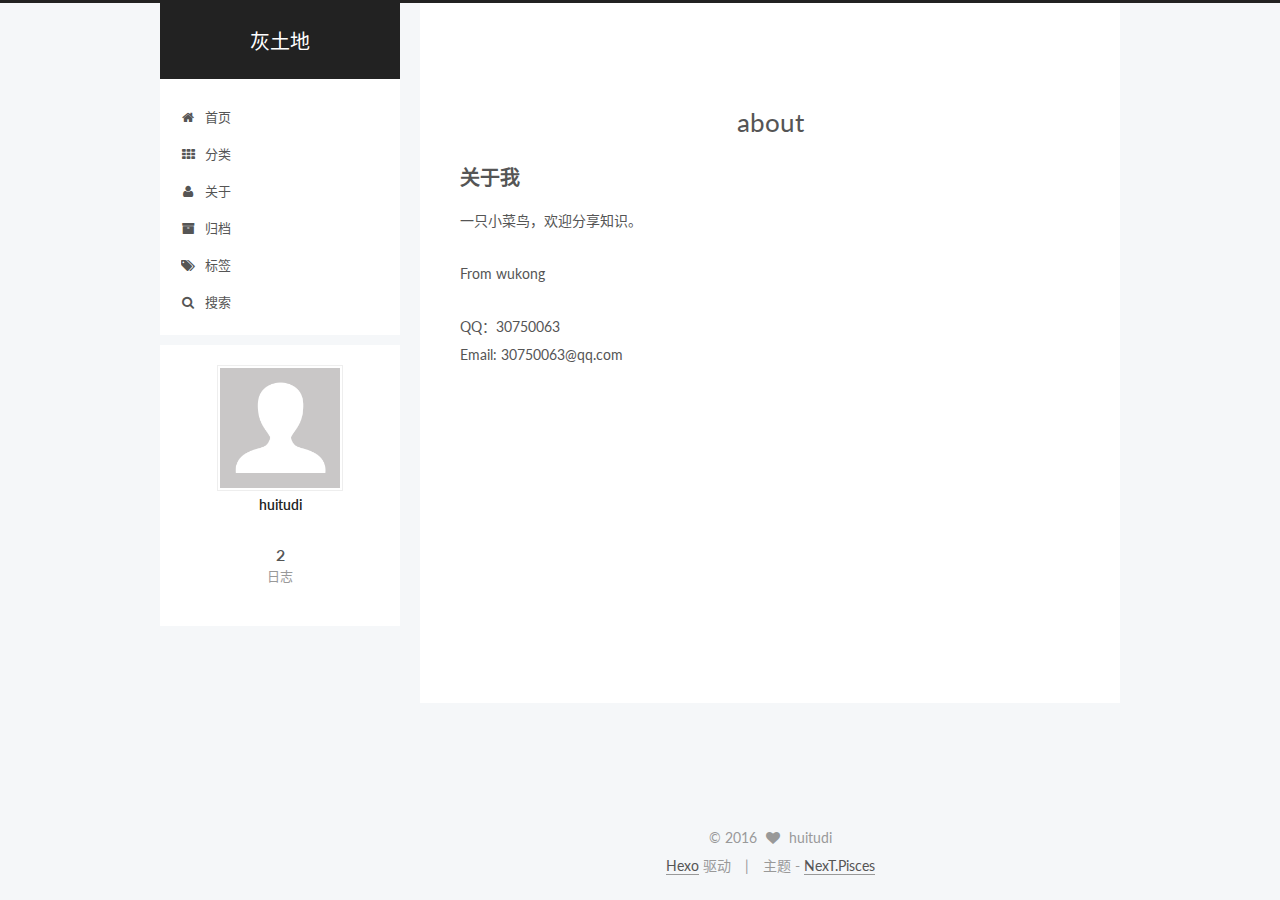
==== about/index.html @ c0806568 "Site updated: 2016-12-15 11:26:45" ====
<!doctype html>



  


<html class="theme-next pisces use-motion" lang="zh-CN">
<head>
  <meta charset="UTF-8"/>
<meta http-equiv="X-UA-Compatible" content="IE=edge" />
<meta name="viewport" content="width=device-width, initial-scale=1, maximum-scale=1"/>



<meta http-equiv="Cache-Control" content="no-transform" />
<meta http-equiv="Cache-Control" content="no-siteapp" />












  
  
  <link href="/lib/fancybox/source/jquery.fancybox.css?v=2.1.5" rel="stylesheet" type="text/css" />




  
  
  
  

  
    
    
  

  

  

  

  

  
    
    
    <link href="//fonts.googleapis.com/css?family=Lato:300,300italic,400,400italic,700,700italic&subset=latin,latin-ext" rel="stylesheet" type="text/css">
  






<link href="/lib/font-awesome/css/font-awesome.min.css?v=4.6.2" rel="stylesheet" type="text/css" />

<link href="/css/main.css?v=5.1.0" rel="stylesheet" type="text/css" />


  <meta name="keywords" content="Hexo, huitudi" />








  <link rel="shortcut icon" type="image/x-icon" href="/favicon.ico?v=5.1.0" />






<meta name="description" content="关于我一只小菜鸟，欢迎分享知识。
From wukong
QQ：30750063Email: 30750063@qq.com">
<meta property="og:type" content="website">
<meta property="og:title" content="about">
<meta property="og:url" content="http://huitudi.github.io/about/index.html">
<meta property="og:site_name" content="灰土地">
<meta property="og:description" content="关于我一只小菜鸟，欢迎分享知识。
From wukong
QQ：30750063Email: 30750063@qq.com">
<meta property="og:updated_time" content="2016-12-15T01:00:17.303Z">
<meta name="twitter:card" content="summary">
<meta name="twitter:title" content="about">
<meta name="twitter:description" content="关于我一只小菜鸟，欢迎分享知识。
From wukong
QQ：30750063Email: 30750063@qq.com">



<script type="text/javascript" id="hexo.configurations">
  var NexT = window.NexT || {};
  var CONFIG = {
    root: '/',
    scheme: 'Pisces',
    sidebar: {"position":"left","display":"post"},
    fancybox: true,
    motion: true,
    duoshuo: {
      userId: '0',
      author: '博主'
    },
    algolia: {
      applicationID: '',
      apiKey: '',
      indexName: '',
      hits: {"per_page":10},
      labels: {"input_placeholder":"Search for Posts","hits_empty":"We didn't find any results for the search: ${query}","hits_stats":"${hits} results found in ${time} ms"}
    }
  };
</script>



  <link rel="canonical" href="http://huitudi.github.io/about/"/>





  <title>
  

  
    about | 灰土地
  
</title>
</head>

<body itemscope itemtype="http://schema.org/WebPage" lang="zh-CN">

  










  
  
    
  

  <div class="container one-collumn sidebar-position-left  ">
    <div class="headband"></div>

    <header id="header" class="header" itemscope itemtype="http://schema.org/WPHeader">
      <div class="header-inner"><div class="site-meta custom-logo">
  

  <div class="custom-logo-site-title">
    <a href="/"  class="brand" rel="start">
      <span class="logo-line-before"><i></i></span>
      <span class="site-title">灰土地</span>
      <span class="logo-line-after"><i></i></span>
    </a>
  </div>
  <p class="site-subtitle"></p>
</div>

<div class="site-nav-toggle">
  <button>
    <span class="btn-bar"></span>
    <span class="btn-bar"></span>
    <span class="btn-bar"></span>
  </button>
</div>

<nav class="site-nav">
  

  
    <ul id="menu" class="menu">
      
        
        <li class="menu-item menu-item-home">
          <a href="/" rel="section">
            
              <i class="menu-item-icon fa fa-fw fa-home"></i> <br />
            
            首页
          </a>
        </li>
      
        
        <li class="menu-item menu-item-categories">
          <a href="/categories" rel="section">
            
              <i class="menu-item-icon fa fa-fw fa-th"></i> <br />
            
            分类
          </a>
        </li>
      
        
        <li class="menu-item menu-item-about">
          <a href="/about" rel="section">
            
              <i class="menu-item-icon fa fa-fw fa-user"></i> <br />
            
            关于
          </a>
        </li>
      
        
        <li class="menu-item menu-item-archives">
          <a href="/archives" rel="section">
            
              <i class="menu-item-icon fa fa-fw fa-archive"></i> <br />
            
            归档
          </a>
        </li>
      
        
        <li class="menu-item menu-item-tags">
          <a href="/tags" rel="section">
            
              <i class="menu-item-icon fa fa-fw fa-tags"></i> <br />
            
            标签
          </a>
        </li>
      

      
        <li class="menu-item menu-item-search">
          
            <a href="javascript:;" class="popup-trigger">
          
            
              <i class="menu-item-icon fa fa-search fa-fw"></i> <br />
            
            搜索
          </a>
        </li>
      
    </ul>
  

  
    <div class="site-search">
      
  <div class="popup">
 <span class="search-icon fa fa-search"></span>
 <input type="text" id="local-search-input">
 <div id="local-search-result"></div>
 <span class="popup-btn-close">close</span>
</div>


    </div>
  
</nav>



 </div>
    </header>

    <main id="main" class="main">
      <div class="main-inner">
        <div class="content-wrap">
          <div id="content" class="content">
            

  <div id="posts" class="posts-expand">
  <header class="post-header">

	<h2 class="post-title" itemprop="name headline">about</h2>



</header>

    
    
      <h2 id="关于我"><a href="#关于我" class="headerlink" title="关于我"></a>关于我</h2><p>一只小菜鸟，欢迎分享知识。</p>
<p>From wukong</p>
<p>QQ：30750063<br>Email: 30750063@qq.com</p>

    
  </div>


          </div>
          


          
  <div class="comments" id="comments">
    
      <div class="ds-thread" data-thread-key="about/index.html"
           data-title="about" data-url="http://huitudi.github.io/about/index.html">
      </div>
    
  </div>


        </div>
        
          
  
  <div class="sidebar-toggle">
    <div class="sidebar-toggle-line-wrap">
      <span class="sidebar-toggle-line sidebar-toggle-line-first"></span>
      <span class="sidebar-toggle-line sidebar-toggle-line-middle"></span>
      <span class="sidebar-toggle-line sidebar-toggle-line-last"></span>
    </div>
  </div>

  <aside id="sidebar" class="sidebar">
    <div class="sidebar-inner">

      

      

      <section class="site-overview sidebar-panel sidebar-panel-active">
        <div class="site-author motion-element" itemprop="author" itemscope itemtype="http://schema.org/Person">
          <img class="site-author-image" itemprop="image"
               src="/images/avatar.gif"
               alt="huitudi" />
          <p class="site-author-name" itemprop="name">huitudi</p>
          <p class="site-description motion-element" itemprop="description"></p>
        </div>
        <nav class="site-state motion-element">
          <div class="site-state-item site-state-posts">
            <a href="/archives">
              <span class="site-state-item-count">2</span>
              <span class="site-state-item-name">日志</span>
            </a>
          </div>

          

          

        </nav>

        

        <div class="links-of-author motion-element">
          
        </div>

        
        

        
        

        


      </section>

      

    </div>
  </aside>


        
      </div>
    </main>

    <footer id="footer" class="footer">
      <div class="footer-inner">
        <div class="copyright" >
  
  &copy; 
  <span itemprop="copyrightYear">2016</span>
  <span class="with-love">
    <i class="fa fa-heart"></i>
  </span>
  <span class="author" itemprop="copyrightHolder">huitudi</span>
</div>


<div class="powered-by">
   <a class="theme-link" href="https://hexo.io">Hexo</a> 驱动
</div>

<div class="theme-info">
  主题 -
  <a class="theme-link" href="https://github.com/iissnan/hexo-theme-next">
    NexT.Pisces
  </a>
</div>


        

        
      </div>
    </footer>

    <div class="back-to-top">
      <i class="fa fa-arrow-up"></i>
    </div>
  </div>

  

<script type="text/javascript">
  if (Object.prototype.toString.call(window.Promise) !== '[object Function]') {
    window.Promise = null;
  }
</script>









  



  
  <script type="text/javascript" src="/lib/jquery/index.js?v=2.1.3"></script>

  
  <script type="text/javascript" src="/lib/fastclick/lib/fastclick.min.js?v=1.0.6"></script>

  
  <script type="text/javascript" src="/lib/jquery_lazyload/jquery.lazyload.js?v=1.9.7"></script>

  
  <script type="text/javascript" src="/lib/velocity/velocity.min.js?v=1.2.1"></script>

  
  <script type="text/javascript" src="/lib/velocity/velocity.ui.min.js?v=1.2.1"></script>

  
  <script type="text/javascript" src="/lib/fancybox/source/jquery.fancybox.pack.js?v=2.1.5"></script>


  


  <script type="text/javascript" src="/js/src/utils.js?v=5.1.0"></script>

  <script type="text/javascript" src="/js/src/motion.js?v=5.1.0"></script>



  
  


  <script type="text/javascript" src="/js/src/affix.js?v=5.1.0"></script>

  <script type="text/javascript" src="/js/src/schemes/pisces.js?v=5.1.0"></script>



  

  


  <script type="text/javascript" src="/js/src/bootstrap.js?v=5.1.0"></script>



  

  
    
  

  <script type="text/javascript">
    var duoshuoQuery = {short_name:"huitudi"};
    (function() {
      var ds = document.createElement('script');
      ds.type = 'text/javascript';ds.async = true;
      ds.id = 'duoshuo-script';
      ds.src = (document.location.protocol == 'https:' ? 'https:' : 'http:') + '//static.duoshuo.com/embed.js';
      ds.charset = 'UTF-8';
      (document.getElementsByTagName('head')[0]
      || document.getElementsByTagName('body')[0]).appendChild(ds);
    })();
  </script>

  
    
    
    <script src="/lib/ua-parser-js/dist/ua-parser.min.js?v=0.7.9"></script>
    <script src="/js/src/hook-duoshuo.js"></script>
  








  
  
  <script type="text/javascript">
    // Popup Window;
    var isfetched = false;
    // Search DB path;
    var search_path = "search.xml";
    if (search_path.length == 0) {
      search_path = "search.xml";
    }
    var path = "/" + search_path;
    // monitor main search box;

    function proceedsearch() {
      $("body").append('<div class="popoverlay">').css('overflow', 'hidden');
      $('.popup').toggle();
    }
    // search function;
    var searchFunc = function(path, search_id, content_id) {
      'use strict';
      $.ajax({
        url: path,
        dataType: "xml",
        async: true,
        success: function( xmlResponse ) {
          // get the contents from search data
          isfetched = true;
          $('.popup').detach().appendTo('.header-inner');
          var datas = $( "entry", xmlResponse ).map(function() {
            return {
              title: $( "title", this ).text(),
              content: $("content",this).text(),
              url: $( "url" , this).text()
            };
          }).get();
          var $input = document.getElementById(search_id);
          var $resultContent = document.getElementById(content_id);
          $input.addEventListener('input', function(){
            var matchcounts = 0;
            var str='<ul class=\"search-result-list\">';
            var keywords = this.value.trim().toLowerCase().split(/[\s\-]+/);
            $resultContent.innerHTML = "";
            if (this.value.trim().length > 1) {
              // perform local searching
              datas.forEach(function(data) {
                var isMatch = false;
                var content_index = [];
                var data_title = data.title.trim().toLowerCase();
                var data_content = data.content.trim().replace(/<[^>]+>/g,"").toLowerCase();
                var data_url = decodeURIComponent(data.url);
                var index_title = -1;
                var index_content = -1;
                var first_occur = -1;
                // only match artiles with not empty titles and contents
                if(data_title != '') {
                  keywords.forEach(function(keyword, i) {
                    index_title = data_title.indexOf(keyword);
                    index_content = data_content.indexOf(keyword);
                    if( index_title >= 0 || index_content >= 0 ){
                      isMatch = true;
                      if (i == 0) {
                        first_occur = index_content;
                      }
                    }

                  });
                }
                // show search results
                if (isMatch) {
                  matchcounts += 1;
                  str += "<li><a href='"+ data_url +"' class='search-result-title'>"+ data_title +"</a>";
                  var content = data.content.trim().replace(/<[^>]+>/g,"");
                  if (first_occur >= 0) {
                    // cut out 100 characters
                    var start = first_occur - 20;
                    var end = first_occur + 80;
                    if(start < 0){
                      start = 0;
                    }
                    if(start == 0){
                      end = 50;
                    }
                    if(end > content.length){
                      end = content.length;
                    }
                    var match_content = content.substring(start, end);
                    // highlight all keywords
                    keywords.forEach(function(keyword){
                      var regS = new RegExp(keyword, "gi");
                      match_content = match_content.replace(regS, "<b class=\"search-keyword\">"+keyword+"</b>");
                    });

                    str += "<p class=\"search-result\">" + match_content +"...</p>"
                  }
                  str += "</li>";
                }
              })};
            str += "</ul>";
            if (matchcounts == 0) { str = '<div id="no-result"><i class="fa fa-frown-o fa-5x" /></div>' }
            if (keywords == "") { str = '<div id="no-result"><i class="fa fa-search fa-5x" /></div>' }
            $resultContent.innerHTML = str;
          });
          proceedsearch();
        }
      });}

    // handle and trigger popup window;
    $('.popup-trigger').click(function(e) {
      e.stopPropagation();
      if (isfetched == false) {
        searchFunc(path, 'local-search-input', 'local-search-result');
      } else {
        proceedsearch();
      };
    });

    $('.popup-btn-close').click(function(e){
      $('.popup').hide();
      $(".popoverlay").remove();
      $('body').css('overflow', '');
    });
    $('.popup').click(function(e){
      e.stopPropagation();
    });
  </script>


  

  

  

  


</body>
</html>
---- css/main.css ----
/* normalize.css v3.0.2 | MIT License | git.io/normalize */
html {
  font-family: sans-serif; /* 1 */
  -ms-text-size-adjust: 100%; /* 2 */
  -webkit-text-size-adjust: 100%; /* 2 */
}
body {
  margin: 0;
}
article,
aside,
details,
figcaption,
figure,
footer,
header,
hgroup,
main,
menu,
nav,
section,
summary {
  display: block;
}
audio,
canvas,
progress,
video {
  display: inline-block; /* 1 */
  vertical-align: baseline; /* 2 */
}
audio:not([controls]) {
  display: none;
  height: 0;
}
[hidden],
template {
  display: none;
}
a {
  background-color: transparent;
}
a:active,
a:hover {
  outline: 0;
}
abbr[title] {
  border-bottom: 1px dotted;
}
b,
strong {
  font-weight: bold;
}
dfn {
  font-style: italic;
}
h1 {
  font-size: 2em;
  margin: 0.67em 0;
}
mark {
  background: #ff0;
  color: #000;
}
small {
  font-size: 80%;
}
sub,
sup {
  font-size: 75%;
  line-height: 0;
  position: relative;
  vertical-align: baseline;
}
sup {
  top: -0.5em;
}
sub {
  bottom: -0.25em;
}
img {
  border: 0;
}
svg:not(:root) {
  overflow: hidden;
}
figure {
  margin: 1em 40px;
}
hr {
  -moz-box-sizing: content-box;
  box-sizing: content-box;
  height: 0;
}
pre {
  overflow: auto;
}
code,
kbd,
pre,
samp {
  font-family: monospace, monospace;
  font-size: 1em;
}
button,
input,
optgroup,
select,
textarea {
  color: inherit; /* 1 */
  font: inherit; /* 2 */
  margin: 0; /* 3 */
}
button {
  overflow: visible;
}
button,
select {
  text-transform: none;
}
button,
html input[type="button"],
input[type="reset"],
input[type="submit"] {
  -webkit-appearance: button; /* 2 */
  cursor: pointer; /* 3 */
}
button[disabled],
html input[disabled] {
  cursor: default;
}
button::-moz-focus-inner,
input::-moz-focus-inner {
  border: 0;
  padding: 0;
}
input {
  line-height: normal;
}
input[type="checkbox"],
input[type="radio"] {
  box-sizing: border-box; /* 1 */
  padding: 0; /* 2 */
}
input[type="number"]::-webkit-inner-spin-button,
input[type="number"]::-webkit-outer-spin-button {
  height: auto;
}
input[type="search"] {
  -webkit-appearance: textfield; /* 1 */
  -moz-box-sizing: content-box;
  -webkit-box-sizing: content-box; /* 2 */
  box-sizing: content-box;
}
input[type="search"]::-webkit-search-cancel-button,
input[type="search"]::-webkit-search-decoration {
  -webkit-appearance: none;
}
fieldset {
  border: 1px solid #c0c0c0;
  margin: 0 2px;
  padding: 0.35em 0.625em 0.75em;
}
legend {
  border: 0; /* 1 */
  padding: 0; /* 2 */
}
textarea {
  overflow: auto;
}
optgroup {
  font-weight: bold;
}
table {
  border-collapse: collapse;
  border-spacing: 0;
}
td,
th {
  padding: 0;
}
::selection {
  background: #262a30;
  color: #fff;
}
body {
  position: relative;
  font-family: 'Lato', "PingFang SC", "Microsoft YaHei", sans-serif;
  font-size: 14px;
  line-height: 2;
  color: #555;
  background: #fff;
}
@media (max-width: 767px) {
  body {
    padding-right: 0 !important;
  }
}
@media (min-width: 768px) and (max-width: 991px) {
  body {
    padding-right: 0 !important;
  }
}
@media (min-width: 1600px) {
  body {
    font-size: 16px;
  }
}
h1,
h2,
h3,
h4,
h5,
h6 {
  margin: 0;
  padding: 0;
  font-weight: bold;
  line-height: 1.5;
  font-family: 'Lato', "PingFang SC", "Microsoft YaHei", sans-serif;
}
h2,
h3,
h4,
h5,
h6 {
  margin: 20px 0 15px;
}
h1 {
  font-size: 22px;
}
@media (max-width: 767px) {
  h1 {
    font-size: 18px;
  }
}
h2 {
  font-size: 20px;
}
@media (max-width: 767px) {
  h2 {
    font-size: 16px;
  }
}
h3 {
  font-size: 18px;
}
@media (max-width: 767px) {
  h3 {
    font-size: 14px;
  }
}
h4 {
  font-size: 16px;
}
@media (max-width: 767px) {
  h4 {
    font-size: 12px;
  }
}
h5 {
  font-size: 14px;
}
@media (max-width: 767px) {
  h5 {
    font-size: 10px;
  }
}
h6 {
  font-size: 12px;
}
@media (max-width: 767px) {
  h6 {
    font-size: 8px;
  }
}
p {
  margin: 0 0 25px 0;
}
a {
  color: #555;
  text-decoration: none;
  border-bottom: 1px solid #999;
  word-wrap: break-word;
}
a:hover {
  color: #222;
  border-bottom-color: #222;
}
ul {
  list-style: none;
}
blockquote {
  margin: 0;
  padding: 0;
}
img {
  display: block;
  margin: auto;
  max-width: 100%;
  height: auto;
}
hr {
  margin: 40px 0;
  height: 3px;
  border: none;
  background-color: #ddd;
  background-image: repeating-linear-gradient(-45deg, #fff, #fff 4px, transparent 4px, transparent 8px);
}
blockquote {
  padding: 0 15px;
  color: #666;
  border-left: 4px solid #ddd;
}
blockquote cite::before {
  content: "-";
  padding: 0 5px;
}
dt {
  font-weight: 700;
}
dd {
  margin: 0;
  padding: 0;
}
.text-left {
  text-align: left;
}
.text-center {
  text-align: center;
}
.text-right {
  text-align: right;
}
.text-justify {
  text-align: justify;
}
.text-nowrap {
  white-space: nowrap;
}
.text-lowercase {
  text-transform: lowercase;
}
.text-uppercase {
  text-transform: uppercase;
}
.text-capitalize {
  text-transform: capitalize;
}
.center-block {
  display: block;
  margin-left: auto;
  margin-right: auto;
}
.clearfix:before,
.clearfix:after {
  content: " ";
  display: table;
}
.clearfix:after {
  clear: both;
}
.pullquote {
  width: 45%;
}
.pullquote.left {
  float: left;
  margin-left: 5px;
  margin-right: 10px;
}
.pullquote.right {
  float: right;
  margin-left: 10px;
  margin-right: 5px;
}
.affix.affix.affix {
  position: fixed;
}
.translation {
  margin-top: -20px;
  font-size: 14px;
  color: #999;
}
.scrollbar-measure {
  width: 100px;
  height: 100px;
  overflow: scroll;
  position: absolute;
  top: -9999px;
}
.use-motion .motion-element {
  opacity: 0;
}
#local-search-input {
  padding: 3px;
  border: none;
  text-indent: 14px;
  border-radius: 0;
  width: 140px;
  outline: none;
  border-bottom: 1px solid #999;
  background: inherit;
  opacity: 0.5;
}
#local-search-input:focus {
  opacity: 1;
}
.search-icon {
  position: absolute;
  top: 9px;
}
table {
  margin: 20px 0;
  width: 100%;
  border-collapse: collapse;
  border-spacing: 0;
  border: 1px solid #ddd;
  font-size: 14px;
  table-layout: fixed;
  word-wrap: break-all;
}
table>tbody>tr:nth-of-type(odd) {
  background-color: #f9f9f9;
}
table>tbody>tr:hover {
  background-color: #f5f5f5;
}
caption,
th,
td {
  padding: 8px;
  text-align: left;
  vertical-align: middle;
  font-weight: normal;
}
th,
td {
  border-bottom: 3px solid #ddd;
  border-right: 1px solid #eee;
}
th {
  padding-bottom: 10px;
  font-weight: 700;
}
td {
  border-bottom-width: 1px;
}
html,
body {
  height: 100%;
}
.container {
  position: relative;
  min-height: 100%;
}
.header-inner {
  margin: 0 auto;
  padding: 100px 0 70px;
  width: 700px;
}
@media (min-width: 1600px) {
  .container .header-inner {
    width: 900px;
  }
}
.main {
  padding-bottom: 150px;
}
.main-inner {
  margin: 0 auto;
  width: 700px;
}
@media (min-width: 1600px) {
  .container .main-inner {
    width: 900px;
  }
}
.footer {
  position: absolute;
  left: 0;
  bottom: 0;
  width: 100%;
  min-height: 50px;
}
.footer-inner {
  box-sizing: border-box;
  margin: 20px auto;
  width: 700px;
}
@media (min-width: 1600px) {
  .container .footer-inner {
    width: 900px;
  }
}
pre,
.highlight {
  overflow: auto;
  margin: 20px 0;
  padding: 0;
  font-size: 13px;
  color: #c5c8c6;
  background: #1d1f21;
  line-height: 1.6;
}
pre,
code {
  font-family: consolas, Menlo, "PingFang SC", "Microsoft YaHei", monospace;
}
code {
  padding: 2px 4px;
  word-wrap: break-word;
  color: #c5c8c6;
  background: #1d1f21;
  border-radius: 3px;
  font-size: 13px;
}
pre code {
  padding: 0;
  color: #c5c8c6;
  background: none;
  text-shadow: none;
}
.highlight {
  border-radius: 1px;
}
.highlight pre {
  border: none;
  margin: 0;
  padding: 10px 0;
}
.highlight table {
  margin: 0;
  width: auto;
  border: none;
}
.highlight td {
  border: none;
  padding: 0;
}
.highlight figcaption {
  font-size: 1em;
  color: #c5c8c6;
  line-height: 1em;
  margin-bottom: 1em;
}
.highlight figcaption:before,
.highlight figcaption:after {
  content: " ";
  display: table;
}
.highlight figcaption:after {
  clear: both;
}
.highlight figcaption a {
  float: right;
  color: #c5c8c6;
}
.highlight figcaption a:hover {
  border-bottom-color: #c5c8c6;
}
.highlight .gutter pre {
  padding-left: 10px;
  padding-right: 10px;
  color: #888f96;
  text-align: right;
  background-color: #000;
}
.highlight .code pre {
  padding-left: 10px;
  padding-right: 10px;
  background-color: #1d1f21;
}
.highlight .line {
  height: 20px;
}
.gutter {
  -webkit-user-select: none;
  -moz-user-select: none;
  -ms-user-select: none;
  user-select: none;
}
.gist table {
  width: auto;
}
.gist table td {
  border: none;
}
pre .deletion {
  background: #008000;
}
pre .addition {
  background: #800000;
}
pre .meta {
  color: #b294bb;
}
pre .comment {
  color: #969896;
}
pre .variable,
pre .attribute,
pre .tag,
pre .regexp,
pre .ruby .constant,
pre .xml .tag .title,
pre .xml .pi,
pre .xml .doctype,
pre .html .doctype,
pre .css .id,
pre .css .class,
pre .css .pseudo {
  color: #c66;
}
pre .number,
pre .preprocessor,
pre .built_in,
pre .literal,
pre .params,
pre .constant,
pre .command {
  color: #de935f;
}
pre .ruby .class .title,
pre .css .rules .attribute,
pre .string,
pre .value,
pre .inheritance,
pre .header,
pre .ruby .symbol,
pre .xml .cdata,
pre .special,
pre .number,
pre .formula {
  color: #b5bd68;
}
pre .title,
pre .css .hexcolor {
  color: #8abeb7;
}
pre .function,
pre .python .decorator,
pre .python .title,
pre .ruby .function .title,
pre .ruby .title .keyword,
pre .perl .sub,
pre .javascript .title,
pre .coffeescript .title {
  color: #81a2be;
}
pre .keyword,
pre .javascript .function {
  color: #b294bb;
}
.full-image.full-image.full-image {
  border: none;
  max-width: 100%;
  width: auto;
  margin: 20px auto;
}
@media (min-width: 992px) {
  .full-image.full-image.full-image {
    max-width: none;
    width: 126%;
    margin: 0 -13%;
  }
}
.blockquote-center,
.page-home .post-type-quote blockquote,
.page-post-detail .post-type-quote blockquote {
  position: relative;
  margin: 40px 0;
  padding: 0;
  border-left: none;
  text-align: center;
}
.blockquote-center::before,
.page-home .post-type-quote blockquote::before,
.page-post-detail .post-type-quote blockquote::before,
.blockquote-center::after,
.page-home .post-type-quote blockquote::after,
.page-post-detail .post-type-quote blockquote::after {
  position: absolute;
  content: ' ';
  display: block;
  width: 100%;
  height: 24px;
  opacity: 0.2;
  background-repeat: no-repeat;
  background-position: 0 -6px;
  background-size: 22px 22px;
}
.blockquote-center::before,
.page-home .post-type-quote blockquote::before,
.page-post-detail .post-type-quote blockquote::before {
  top: -20px;
  background-image: url("../images/quote-l.svg");
  border-top: 1px solid #ccc;
}
.blockquote-center::after,
.page-home .post-type-quote blockquote::after,
.page-post-detail .post-type-quote blockquote::after {
  bottom: -20px;
  background-image: url("../images/quote-r.svg");
  border-bottom: 1px solid #ccc;
  background-position: 100% 8px;
}
.blockquote-center p,
.page-home .post-type-quote blockquote p,
.page-post-detail .post-type-quote blockquote p,
.blockquote-center div,
.page-home .post-type-quote blockquote div,
.page-post-detail .post-type-quote blockquote div {
  text-align: center;
}
.post .post-body .group-picture img {
  box-sizing: border-box;
  padding: 0 3px;
  border: none;
}
.post .group-picture-row {
  overflow: hidden;
  margin-top: 6px;
}
.post .group-picture-row:first-child {
  margin-top: 0;
}
.post .group-picture-column {
  float: left;
}
.page-post-detail .post-body .group-picture-column {
  float: none;
  margin-top: 10px;
  width: auto !important;
}
.page-post-detail .post-body .group-picture-column img {
  margin: 0 auto;
}
.page-archive .group-picture-container {
  overflow: hidden;
}
.page-archive .group-picture-row {
  float: left;
}
.page-archive .group-picture-row:first-child {
  margin-top: 6px;
}
.page-archive .group-picture-column {
  max-width: 150px;
  max-height: 150px;
}
.note {
  padding: 20px;
  margin: 20px 0;
  border: 1px solid #eee;
  border-left-width: 5px;
  border-radius: 3px;
}
.note h2,
.note h3,
.note h4,
.note h5,
.note h6 {
  margin-top: 0;
  margin-bottom: 5px;
}
.note p:last-child {
  margin-bottom: 0;
}
.note code {
  border-radius: 3px;
}
.note+.note {
  margin-top: -5px;
}
.default {
  border-left-color: #777;
}
.default h2,
.default h3,
.default h4,
.default h5,
.default h6 {
  color: #777;
}
.primary {
  border-left-color: #428bca;
}
.primary h2,
.primary h3,
.primary h4,
.primary h5,
.primary h6 {
  color: #428bca;
}
.success {
  border-left-color: #5cb85c;
}
.success h2,
.success h3,
.success h4,
.success h5,
.success h6 {
  color: #5cb85c;
}
.danger {
  border-left-color: #d9534f;
}
.danger h2,
.danger h3,
.danger h4,
.danger h5,
.danger h6 {
  color: #d9534f;
}
.warning {
  border-left-color: #f0ad4e;
}
.warning h2,
.warning h3,
.warning h4,
.warning h5,
.warning h6 {
  color: #f0ad4e;
}
.info {
  border-left-color: #5bc0de;
}
.info h2,
.info h3,
.info h4,
.info h5,
.info h6 {
  color: #5bc0de;
}
.btn {
  display: inline-block;
  padding: 0 20px;
  font-size: 14px;
  color: #fff;
  background: #222;
  border: 2px solid #555;
  text-decoration: none;
  border-radius: 0;
  transition-property: background-color;
  transition-duration: 0.2s;
  transition-timing-function: ease-in-out;
  transition-delay: 0s;
}
.btn:hover,
.post-more-link .btn:hover {
  border-color: #222;
  color: #fff;
  background: #222;
}
.btn-bar {
  display: block;
  width: 22px;
  height: 2px;
  background: #555;
  border-radius: 1px;
}
.btn-bar+.btn-bar {
  margin-top: 4px;
}
.pagination {
  margin: 120px 0 40px;
  text-align: center;
  border-top: 1px solid #eee;
}
.page-number-basic,
.pagination .prev,
.pagination .next,
.pagination .page-number,
.pagination .space {
  display: inline-block;
  position: relative;
  top: -1px;
  margin: 0 10px;
  padding: 0 10px;
  line-height: 30px;
}
@media (max-width: 767px) {
  .page-number-basic,
  .pagination .prev,
  .pagination .next,
  .pagination .page-number,
  .pagination .space {
    margin: 0 5px;
  }
}
.pagination .prev,
.pagination .next,
.pagination .page-number {
  border-bottom: 0;
  border-top: 1px solid #eee;
  transition-property: border-color;
  transition-duration: 0.2s;
  transition-timing-function: ease-in-out;
  transition-delay: 0s;
}
.pagination .prev:hover,
.pagination .next:hover,
.pagination .page-number:hover {
  border-top-color: #222;
}
.pagination .space {
  padding: 0;
  margin: 0;
}
.pagination .prev {
  margin-left: 0;
}
.pagination .next {
  margin-right: 0;
}
.pagination .page-number.current {
  color: #fff;
  background: #ccc;
  border-top-color: #ccc;
}
@media (max-width: 767px) {
  .pagination {
    border-top: none;
  }
  .pagination .prev,
  .pagination .next,
  .pagination .page-number {
    margin-bottom: 10px;
    border-top: 0;
    border-bottom: 1px solid #eee;
  }
  .pagination .prev:hover,
  .pagination .next:hover,
  .pagination .page-number:hover {
    border-bottom-color: #222;
  }
}
.comments {
  margin: 60px 20px 0;
}
.tag-cloud {
  text-align: center;
}
.tag-cloud a {
  display: inline-block;
  margin: 10px;
}
.back-to-top {
  box-sizing: border-box;
  position: fixed;
  bottom: -100px;
  right: 50px;
  z-index: 1050;
  padding: 0 6px;
  width: 25px;
  background: #222;
  font-size: 12px;
  opacity: 0.6;
  color: #fff;
  cursor: pointer;
  text-align: center;
  -webkit-transform: translateZ(0);
  transition-property: bottom;
  transition-duration: 0.2s;
  transition-timing-function: ease-in-out;
  transition-delay: 0s;
}
@media (max-width: 767px) {
  .back-to-top {
    display: none;
  }
}
@media (min-width: 768px) and (max-width: 991px) {
  .back-to-top {
    display: none;
  }
}
.back-to-top.back-to-top-on {
  bottom: 40px;
}
.header {
  background: #fff;
}
.header-inner {
  position: relative;
}
.headband {
  height: 3px;
  background: #222;
}
.site-meta {
  margin: 0;
  text-align: center;
}
@media (max-width: 767px) {
  .site-meta {
    text-align: center;
  }
}
.brand {
  position: relative;
  display: inline-block;
  padding: 0 40px;
  color: #fff;
  background: #222;
  border-bottom: none;
}
.brand:hover {
  color: #fff;
}
.logo {
  display: inline-block;
  margin-right: 5px;
  line-height: 36px;
  vertical-align: top;
}
.site-title {
  display: inline-block;
  vertical-align: top;
  line-height: 36px;
  font-size: 20px;
  font-weight: normal;
  font-family: 'Lato', "PingFang SC", "Microsoft YaHei", sans-serif;
}
.site-subtitle {
  margin-top: 10px;
  font-size: 13px;
  color: #ddd;
}
.use-motion .brand {
  opacity: 0;
}
.use-motion .logo,
.use-motion .site-title,
.use-motion .site-subtitle {
  opacity: 0;
  position: relative;
  top: -10px;
}
.site-nav-toggle {
  display: none;
  position: absolute;
  top: 10px;
  left: 10px;
}
@media (max-width: 767px) {
  .site-nav-toggle {
    display: block;
  }
}
.site-nav-toggle button {
  margin-top: 2px;
  padding: 9px 10px;
  background: transparent;
  border: none;
}
@media (max-width: 767px) {
  .site-nav {
    display: none;
    margin: 0 -10px;
    padding: 0 10px;
    clear: both;
    border-top: 1px solid #ddd;
  }
}
@media (min-width: 768px) and (max-width: 991px) {
  .site-nav {
    display: block !important;
  }
}
@media (min-width: 992px) {
  .site-nav {
    display: block !important;
  }
}
.menu {
  margin-top: 20px;
  padding-left: 0;
  text-align: center;
}
.menu .menu-item {
  display: inline-block;
  margin: 0 10px;
}
@media screen and (max-width: 767px) {
  .menu .menu-item {
    margin-top: 10px;
  }
}
.menu .menu-item a {
  display: block;
  font-size: 13px;
  text-transform: capitalize;
  line-height: inherit;
  border-bottom: 1px solid transparent;
  transition-property: border-color;
  transition-duration: 0.2s;
  transition-timing-function: ease-in-out;
  transition-delay: 0s;
}
.menu .menu-item a:hover,
.menu-item-active a {
  border-bottom-color: #222;
}
.menu .menu-item .fa {
  margin-right: 5px;
}
.use-motion .menu-item {
  opacity: 0;
}
.post-body {
  font-family: 'Lato', "PingFang SC", "Microsoft YaHei", sans-serif;
}
@media (max-width: 767px) {
  .post-body {
    word-break: break-word;
  }
}
.post-body .fancybox img {
  display: block !important;
  margin: 0 auto;
  cursor: pointer;
  cursor: zoom-in;
  cursor: -webkit-zoom-in;
}
.post-body .image-caption,
.post-body .figure .caption {
  margin: 10px auto 15px;
  text-align: center;
  font-size: 14px;
  color: #999;
  font-weight: bold;
  line-height: 1;
}
.post-sticky-flag {
  display: inline-block;
  font-size: 16px;
  -ms-transform: rotate(30deg);
  -webkit-transform: rotate(30deg);
  -moz-transform: rotate(30deg);
  -ms-transform: rotate(30deg);
  -o-transform: rotate(30deg);
  transform: rotate(30deg);
}
.posts-expand {
  padding-top: 40px;
}
@media (max-width: 767px) {
  .posts-expand {
    margin: 0 20px;
  }
  .post-body pre,
  .post-body .highlight {
    padding: 10px;
  }
  .post-body pre .gutter pre,
  .post-body .highlight .gutter pre {
    padding-right: 10px;
  }
}
@media (min-width: 992px) {
  .posts-expand .post-body {
    text-align: justify;
  }
}
.posts-expand .post-body h2,
.posts-expand .post-body h3,
.posts-expand .post-body h4,
.posts-expand .post-body h5,
.posts-expand .post-body h6 {
  padding-top: 10px;
}
.posts-expand .post-body h2 .header-anchor,
.posts-expand .post-body h3 .header-anchor,
.posts-expand .post-body h4 .header-anchor,
.posts-expand .post-body h5 .header-anchor,
.posts-expand .post-body h6 .header-anchor {
  float: right;
  margin-left: 10px;
  color: #ccc;
  border-bottom-style: none;
  visibility: hidden;
}
.posts-expand .post-body h2 .header-anchor:hover,
.posts-expand .post-body h3 .header-anchor:hover,
.posts-expand .post-body h4 .header-anchor:hover,
.posts-expand .post-body h5 .header-anchor:hover,
.posts-expand .post-body h6 .header-anchor:hover {
  color: inherit;
}
.posts-expand .post-body h2:hover .header-anchor,
.posts-expand .post-body h3:hover .header-anchor,
.posts-expand .post-body h4:hover .header-anchor,
.posts-expand .post-body h5:hover .header-anchor,
.posts-expand .post-body h6:hover .header-anchor {
  visibility: visible;
}
.posts-expand .post-body ul li {
  list-style: circle;
}
.posts-expand .post-body img {
  box-sizing: border-box;
  margin: auto;
  padding: 3px;
  border: 1px solid #ddd;
}
.posts-expand .fancybox img {
  margin: 0 auto;
}
@media (max-width: 767px) {
  .posts-collapse {
    margin: 0 20px;
  }
  .posts-collapse .post-title,
  .posts-collapse .post-meta {
    display: block;
    width: auto;
    text-align: left;
  }
}
.posts-collapse {
  position: relative;
  z-index: 1010;
  margin-left: 55px;
}
.posts-collapse::after {
  content: " ";
  position: absolute;
  top: 20px;
  left: 0;
  margin-left: -2px;
  width: 4px;
  height: 100%;
  background: #f5f5f5;
  z-index: -1;
}
@media (max-width: 767px) {
  .posts-collapse {
    margin: 0 20px;
  }
}
.posts-collapse .collection-title {
  position: relative;
  margin: 60px 0;
}
.posts-collapse .collection-title h2 {
  margin-left: 20px;
}
.posts-collapse .collection-title small {
  color: #bbb;
}
.posts-collapse .collection-title::before {
  content: " ";
  position: absolute;
  left: 0;
  top: 50%;
  margin-left: -4px;
  margin-top: -4px;
  width: 8px;
  height: 8px;
  background: #bbb;
  border-radius: 50%;
}
.posts-collapse .post {
  margin: 30px 0;
}
.posts-collapse .post-header {
  position: relative;
  transition-duration: 0.2s;
  transition-timing-function: ease-in-out;
  transition-delay: 0s;
  transition-property: border;
  border-bottom: 1px dashed #ccc;
}
.posts-collapse .post-header::before {
  content: " ";
  position: absolute;
  left: 0;
  top: 12px;
  width: 6px;
  height: 6px;
  margin-left: -4px;
  background: #bbb;
  border-radius: 50%;
  border: 1px solid #fff;
  transition-duration: 0.2s;
  transition-timing-function: ease-in-out;
  transition-delay: 0s;
  transition-property: background;
}
.posts-collapse .post-header:hover {
  border-bottom-color: #666;
}
.posts-collapse .post-header:hover::before {
  background: #222;
}
.posts-collapse .post-meta {
  position: absolute;
  font-size: 12px;
  left: 20px;
  top: 5px;
}
.posts-collapse .post-comments-count {
  display: none;
}
.posts-collapse .post-title {
  margin-left: 60px;
  font-size: 16px;
  font-weight: normal;
  line-height: inherit;
}
.posts-collapse .post-title::after {
  margin-left: 3px;
  opacity: 0.6;
}
.posts-collapse .post-title a {
  color: #666;
  border-bottom: none;
}
.page-home .post-type-quote .post-header,
.page-post-detail .post-type-quote .post-header,
.page-home .post-type-quote .post-tags,
.page-post-detail .post-type-quote .post-tags {
  display: none;
}
.posts-expand .post-title {
  font-size: 26px;
  text-align: center;
  word-break: break-word;
  font-weight: 400;
}
@media (max-width: 767px) {
  .posts-expand .post-title {
    font-size: 22px;
  }
}
.posts-expand .post-title-link {
  display: inline-block;
  position: relative;
  color: #555;
  border-bottom: none;
  line-height: 1.2;
  vertical-align: top;
}
.posts-expand .post-title-link::before {
  content: "";
  position: absolute;
  width: 100%;
  height: 2px;
  bottom: 0;
  left: 0;
  background-color: #000;
  visibility: hidden;
  -webkit-transform: scaleX(0);
  -moz-transform: scaleX(0);
  -ms-transform: scaleX(0);
  -o-transform: scaleX(0);
  transform: scaleX(0);
  transition-duration: 0.2s;
  transition-timing-function: ease-in-out;
  transition-delay: 0s;
}
.posts-expand .post-title-link:hover::before {
  visibility: visible;
  -webkit-transform: scaleX(1);
  -moz-transform: scaleX(1);
  -ms-transform: scaleX(1);
  -o-transform: scaleX(1);
  transform: scaleX(1);
}
.posts-expand .post-title-link .fa {
  font-size: 16px;
}
.posts-expand .post-meta {
  margin: 3px 0 60px 0;
  color: #999;
  font-family: 'Lato', "PingFang SC", "Microsoft YaHei", sans-serif;
  font-size: 12px;
  text-align: center;
}
.posts-expand .post-meta .post-category-list {
  display: inline-block;
  margin: 0;
  padding: 3px;
}
.posts-expand .post-meta .post-category-list-link {
  color: #999;
}
.posts-expand .post-meta .post-description {
  font-size: 14px;
  margin-top: 2px;
}
.post-meta-divider {
  margin: 0 0.5em;
}
.post-meta-item-icon {
  margin-right: 3px;
}
@media (min-width: 768px) and (max-width: 991px) {
  .post-meta-item-icon {
    display: inline-block;
  }
}
@media (max-width: 767px) {
  .post-meta-item-icon {
    display: inline-block;
  }
}
@media (min-width: 768px) and (max-width: 991px) {
  .post-meta-item-text {
    display: none;
  }
}
@media (max-width: 767px) {
  .post-meta-item-text {
    display: none;
  }
}
@media (max-width: 767px) {
  .posts-expand .post-comments-count {
    display: none;
  }
}
.post-more-link {
  margin-top: 50px;
}
.post-more-link .btn {
  color: #555;
  font-size: 14px;
  background: #fff;
  border-radius: 2px;
  line-height: 2;
}
.posts-expand .post-tags {
  margin-top: 40px;
  text-align: center;
}
.posts-expand .post-tags a {
  display: inline-block;
  margin-right: 10px;
  font-size: 13px;
}
.post-nav {
  display: table;
  margin-top: 60px;
  width: 100%;
  border-top: 1px solid #eee;
}
.post-nav-divider {
  display: table-cell;
  width: 10%;
}
.post-nav-item {
  display: table-cell;
  padding: 10px 0 0 0;
  width: 45%;
  vertical-align: top;
}
.post-nav-item a {
  position: relative;
  display: block;
  line-height: 25px;
  font-size: 14px;
  color: #555;
  border-bottom: none;
}
.post-nav-item a:hover {
  color: #222;
  border-bottom: none;
}
.post-nav-item a:active {
  top: 2px;
}
.post-nav-item .fa {
  position: absolute;
  top: 8px;
  left: 0;
  font-size: 12px;
}
.post-nav-next a {
  padding-left: 15px;
}
.post-nav-prev {
  text-align: right;
}
.post-nav-prev a {
  padding-right: 15px;
}
.post-nav-prev .fa {
  right: 0;
  left: auto;
}
.posts-expand .post-eof {
  display: block;
  margin: 80px auto 60px;
  width: 8%;
  height: 1px;
  background: #ccc;
  text-align: center;
}
.post:last-child .post-eof.post-eof.post-eof {
  display: none;
}
.post-gallery {
  display: table;
  table-layout: fixed;
  width: 100%;
  border-collapse: separate;
}
.post-gallery-row {
  display: table-row;
}
.post-gallery .post-gallery-img {
  display: table-cell;
  text-align: center;
  vertical-align: middle;
  border: none;
}
.post-gallery .post-gallery-img img {
  max-width: 100%;
  max-height: 100%;
  border: none;
}
.fancybox-close,
.fancybox-close:hover {
  border: none;
}
.sidebar {
  position: fixed;
  right: 0;
  top: 0;
  bottom: 0;
  width: 0;
  z-index: 1040;
  box-shadow: inset 0 2px 6px #000;
  background: #222;
  -webkit-transform: translateZ(0);
}
.sidebar a {
  color: #999;
  border-bottom-color: #555;
}
.sidebar a:hover {
  color: #eee;
}
@media (min-width: 768px) and (max-width: 991px) {
  .sidebar {
    display: none !important;
  }
}
@media (max-width: 767px) {
  .sidebar {
    display: none !important;
  }
}
.sidebar-inner {
  position: relative;
  padding: 20px 10px;
  color: #999;
  text-align: center;
}
.sidebar-toggle {
  position: fixed;
  right: 50px;
  bottom: 45px;
  width: 15px;
  height: 15px;
  padding: 5px;
  background: #222;
  line-height: 0;
  z-index: 1050;
  cursor: pointer;
  -webkit-transform: translateZ(0);
}
@media (min-width: 768px) and (max-width: 991px) {
  .sidebar-toggle {
    display: none;
  }
}
@media (max-width: 767px) {
  .sidebar-toggle {
    display: none;
  }
}
.sidebar-toggle-line {
  position: relative;
  display: inline-block;
  vertical-align: top;
  height: 2px;
  width: 100%;
  background: #fff;
  margin-top: 3px;
}
.sidebar-toggle-line:first-child {
  margin-top: 0;
}
.site-author-image {
  display: block;
  margin: 0 auto;
  padding: 2px;
  max-width: 120px;
  height: auto;
  border: 1px solid #eee;
}
.site-author-name {
  margin: 0;
  text-align: center;
  color: #222;
  font-weight: 600;
}
.site-description {
  margin-top: 0;
  text-align: center;
  font-size: 13px;
  color: #999;
}
.site-state {
  overflow: hidden;
  line-height: 1.4;
  white-space: nowrap;
  text-align: center;
}
.site-state-item {
  display: inline-block;
  padding: 0 15px;
  border-left: 1px solid #eee;
}
.site-state-item:first-child {
  border-left: none;
}
.site-state-item a {
  border-bottom: none;
}
.site-state-item-count {
  display: block;
  text-align: center;
  color: inherit;
  font-weight: 600;
  font-size: 16px;
}
.site-state-item-name {
  font-size: 13px;
  color: #999;
}
.feed-link {
  margin-top: 20px;
}
.feed-link a {
  display: inline-block;
  padding: 0 15px;
  color: #fc6423;
  border: 1px solid #fc6423;
  border-radius: 4px;
}
.feed-link a i {
  color: #fc6423;
  font-size: 14px;
}
.feed-link a:hover {
  color: #fff;
  background: #fc6423;
}
.feed-link a:hover i {
  color: #fff;
}
.links-of-author {
  margin-top: 20px;
}
.links-of-author a {
  display: inline-block;
  vertical-align: middle;
  margin-right: 10px;
  margin-bottom: 10px;
  border-bottom-color: #555;
  font-size: 13px;
}
.links-of-author a:before {
  display: inline-block;
  vertical-align: middle;
  margin-right: 3px;
  content: " ";
  width: 4px;
  height: 4px;
  border-radius: 50%;
  background: #cbff9d;
}
.links-of-blogroll {
  font-size: 13px;
}
.links-of-blogroll-title {
  margin-top: 20px;
  font-size: 14px;
  font-weight: 600;
}
.links-of-blogroll-list {
  margin: 0;
  padding: 0;
}
.links-of-blogroll-item {
  padding: 2px 10px;
}
.sidebar-nav {
  margin: 0 0 20px;
  padding-left: 0;
}
.sidebar-nav li {
  display: inline-block;
  cursor: pointer;
  border-bottom: 1px solid transparent;
  font-size: 14px;
  color: #555;
}
.sidebar-nav li:hover {
  color: #fc6423;
}
.page-post-detail .sidebar-nav-toc {
  padding: 0 5px;
}
.page-post-detail .sidebar-nav-overview {
  margin-left: 10px;
}
.sidebar-nav .sidebar-nav-active {
  color: #fc6423;
  border-bottom-color: #fc6423;
}
.sidebar-nav .sidebar-nav-active:hover {
  color: #fc6423;
}
.sidebar-panel {
  display: none;
}
.sidebar-panel-active {
  display: block;
}
.post-toc-empty {
  font-size: 14px;
  color: #666;
}
.post-toc-wrap {
  overflow: hidden;
}
.post-toc {
  overflow: auto;
}
.post-toc ol {
  margin: 0;
  padding: 0 2px 5px 10px;
  text-align: left;
  list-style: none;
  font-size: 14px;
}
.post-toc ol > ol {
  padding-left: 0;
}
.post-toc ol a {
  transition-duration: 0.2s;
  transition-timing-function: ease-in-out;
  transition-delay: 0s;
  transition-property: all;
  color: #666;
  border-bottom-color: #ccc;
}
.post-toc ol a:hover {
  color: #000;
  border-bottom-color: #000;
}
.post-toc .nav-item {
  overflow: hidden;
  text-overflow: ellipsis;
  white-space: nowrap;
  line-height: 1.8;
}
.post-toc .nav .nav-child {
  display: none;
}
.post-toc .nav .active > .nav-child {
  display: block;
}
.post-toc .nav .active-current > .nav-child {
  display: block;
}
.post-toc .nav .active-current > .nav-child > .nav-item {
  display: block;
}
.post-toc .nav .active > a {
  color: #fc6423;
  border-bottom-color: #fc6423;
}
.post-toc .nav .active-current > a {
  color: #fc6423;
}
.post-toc .nav .active-current > a:hover {
  color: #fc6423;
}
.footer {
  font-size: 14px;
  color: #999;
}
.footer img {
  border: none;
}
.footer-inner {
  text-align: center;
}
.with-love {
  display: inline-block;
  margin: 0 5px;
}
.powered-by,
.theme-info {
  display: inline-block;
}
.powered-by {
  margin-right: 10px;
}
.powered-by::after {
  content: "|";
  padding-left: 10px;
}
.cc-license {
  margin-top: 10px;
  text-align: center;
}
.cc-license .cc-opacity {
  opacity: 0.7;
  border-bottom: none;
}
.cc-license .cc-opacity:hover {
  opacity: 0.9;
}
.cc-license img {
  display: inline-block;
}
.theme-next #ds-thread #ds-reset {
  color: #555;
}
.theme-next #ds-thread #ds-reset .ds-replybox {
  margin-bottom: 30px;
}
.theme-next #ds-thread #ds-reset .ds-replybox .ds-avatar,
.theme-next #ds-reset .ds-avatar img {
  box-shadow: none;
}
.theme-next #ds-thread #ds-reset .ds-textarea-wrapper {
  border-color: #c7d4e1;
  background: none;
  border-top-right-radius: 3px;
  border-top-left-radius: 3px;
}
.theme-next #ds-thread #ds-reset .ds-textarea-wrapper textarea {
  height: 60px;
}
.theme-next #ds-reset .ds-rounded-top {
  border-radius: 0;
}
.theme-next #ds-thread #ds-reset .ds-post-toolbar {
  box-sizing: border-box;
  border: 1px solid #c7d4e1;
  background: #f6f8fa;
}
.theme-next #ds-thread #ds-reset .ds-post-options {
  height: 40px;
  border: none;
  background: none;
}
.theme-next #ds-thread #ds-reset .ds-toolbar-buttons {
  top: 11px;
}
.theme-next #ds-thread #ds-reset .ds-sync {
  top: 5px;
}
.theme-next #ds-thread #ds-reset .ds-post-button {
  top: 4px;
  right: 5px;
  width: 90px;
  height: 30px;
  border: 1px solid #c5ced7;
  border-radius: 3px;
  background-image: linear-gradient(#fbfbfc, #f5f7f9);
  color: #60676d;
}
.theme-next #ds-thread #ds-reset .ds-post-button:hover {
  background-position: 0 -30px;
  color: #60676d;
}
.theme-next #ds-thread #ds-reset .ds-comments-info {
  padding: 10px 0;
}
.theme-next #ds-thread #ds-reset .ds-sort {
  display: none;
}
.theme-next #ds-thread #ds-reset li.ds-tab a.ds-current {
  border: none;
  background: #f6f8fa;
  color: #60676d;
}
.theme-next #ds-thread #ds-reset li.ds-tab a.ds-current:hover {
  background-color: #e9f0f7;
  color: #60676d;
}
.theme-next #ds-thread #ds-reset li.ds-tab a {
  border-radius: 2px;
  padding: 5px;
}
.theme-next #ds-thread #ds-reset .ds-login-buttons p {
  color: #999;
  line-height: 36px;
}
.theme-next #ds-thread #ds-reset .ds-login-buttons .ds-service-list li {
  height: 28px;
}
.theme-next #ds-thread #ds-reset .ds-service-list a {
  background: none;
  padding: 5px;
  border: 1px solid;
  border-radius: 3px;
  text-align: center;
}
.theme-next #ds-thread #ds-reset .ds-service-list a:hover {
  color: #fff;
  background: #666;
}
.theme-next #ds-thread #ds-reset .ds-service-list .ds-weibo {
  color: #fc9b00;
  border-color: #fc9b00;
}
.theme-next #ds-thread #ds-reset .ds-service-list .ds-weibo:hover {
  background: #fc9b00;
}
.theme-next #ds-thread #ds-reset .ds-service-list .ds-qq {
  color: #60a3ec;
  border-color: #60a3ec;
}
.theme-next #ds-thread #ds-reset .ds-service-list .ds-qq:hover {
  background: #60a3ec;
}
.theme-next #ds-thread #ds-reset .ds-service-list .ds-renren {
  color: #2e7ac4;
  border-color: #2e7ac4;
}
.theme-next #ds-thread #ds-reset .ds-service-list .ds-renren:hover {
  background: #2e7ac4;
}
.theme-next #ds-thread #ds-reset .ds-service-list .ds-douban {
  color: #37994c;
  border-color: #37994c;
}
.theme-next #ds-thread #ds-reset .ds-service-list .ds-douban:hover {
  background: #37994c;
}
.theme-next #ds-thread #ds-reset .ds-service-list .ds-kaixin {
  color: #fef20d;
  border-color: #fef20d;
}
.theme-next #ds-thread #ds-reset .ds-service-list .ds-kaixin:hover {
  background: #fef20d;
}
.theme-next #ds-thread #ds-reset .ds-service-list .ds-netease {
  color: #f00;
  border-color: #f00;
}
.theme-next #ds-thread #ds-reset .ds-service-list .ds-netease:hover {
  background: #f00;
}
.theme-next #ds-thread #ds-reset .ds-service-list .ds-sohu {
  color: #ffcb05;
  border-color: #ffcb05;
}
.theme-next #ds-thread #ds-reset .ds-service-list .ds-sohu:hover {
  background: #ffcb05;
}
.theme-next #ds-thread #ds-reset .ds-service-list .ds-baidu {
  color: #2831e0;
  border-color: #2831e0;
}
.theme-next #ds-thread #ds-reset .ds-service-list .ds-baidu:hover {
  background: #2831e0;
}
.theme-next #ds-thread #ds-reset .ds-service-list .ds-google {
  color: #166bec;
  border-color: #166bec;
}
.theme-next #ds-thread #ds-reset .ds-service-list .ds-google:hover {
  background: #166bec;
}
.theme-next #ds-thread #ds-reset .ds-service-list .ds-weixin {
  color: #00ce0d;
  border-color: #00ce0d;
}
.theme-next #ds-thread #ds-reset .ds-service-list .ds-weixin:hover {
  background: #00ce0d;
}
.theme-next #ds-thread #ds-reset .ds-service-list .ds-more-services {
  border: none;
}
.theme-next #ds-thread #ds-reset .ds-service-list .ds-more-services:hover {
  background: none;
}
.theme-next #ds-reset .duoshuo-ua-admin {
  display: inline-block;
  color: #f00;
}
.theme-next #ds-reset .duoshuo-ua-platform,
.theme-next #ds-reset .duoshuo-ua-browser {
  color: #ccc;
}
.theme-next #ds-reset .duoshuo-ua-platform .fa,
.theme-next #ds-reset .duoshuo-ua-browser .fa {
  display: inline-block;
  margin-right: 3px;
}
.theme-next #ds-reset .duoshuo-ua-separator {
  display: inline-block;
  margin-left: 5px;
}
.theme-next .this_ua {
  background-color: #ccc !important;
  border-radius: 4px;
  padding: 0 5px !important;
  margin: 1px 1px !important;
  border: 1px solid #bbb !important;
  color: #fff;
  display: inline-block !important;
}
.theme-next .this_ua.admin {
  background-color: #d9534f !important;
  border-color: #d9534f !important;
}
.theme-next .this_ua.platform.iOS,
.theme-next .this_ua.platform.Mac,
.theme-next .this_ua.platform.Windows {
  background-color: #39b3d7 !important;
  border-color: #46b8da !important;
}
.theme-next .this_ua.platform.Linux {
  background-color: #3a3a3a !important;
  border-color: #1f1f1f !important;
}
.theme-next .this_ua.platform.Android {
  background-color: #00c47d !important;
  border-color: #01b171 !important;
}
.theme-next .this_ua.browser.Mobile,
.theme-next .this_ua.browser.Chrome {
  background-color: #5cb85c !important;
  border-color: #4cae4c !important;
}
.theme-next .this_ua.browser.Firefox {
  background-color: #f0ad4e !important;
  border-color: #eea236 !important;
}
.theme-next .this_ua.browser.Maxthon,
.theme-next .this_ua.browser.IE {
  background-color: #428bca !important;
  border-color: #357ebd !important;
}
.theme-next .this_ua.browser.baidu,
.theme-next .this_ua.browser.UCBrowser,
.theme-next .this_ua.browser.Opera {
  background-color: #d9534f !important;
  border-color: #d43f3a !important;
}
.theme-next .this_ua.browser.Android,
.theme-next .this_ua.browser.QQBrowser {
  background-color: #78ace9 !important;
  border-color: #4cae4c !important;
}
.post-spread {
  margin-top: 20px;
  text-align: center;
}
.jiathis_style {
  display: inline-block;
}
.jiathis_style a {
  border: none;
}
.post-spread {
  margin-top: 20px;
  text-align: center;
}
.bdshare-slide-button-box a {
  border: none;
}
.bdsharebuttonbox {
  display: inline-block;
}
.bdsharebuttonbox a {
  border: none;
}
ul.search-result-list {
  padding-left: 0px;
  margin: 0px 5px 0px 8px;
}
p.search-result {
  border-bottom: 1px dashed #ccc;
  padding: 5px 0;
}
a.search-result-title {
  font-weight: bold;
}
a.search-result {
  border-bottom: transparent;
  display: block;
  white-space: nowrap;
  overflow: hidden;
  text-overflow: ellipsis;
}
.search-keyword {
  border-bottom: 1px dashed #f00;
  font-size: 14px;
  font-weight: bold;
  color: #f00;
}
#local-search-result {
  height: 88%;
  overflow: auto;
}
.popup {
  display: none;
  position: fixed;
  top: 10%;
  left: 50%;
  width: 700px;
  height: 80%;
  margin-left: -350px;
  padding: 3px 0 0 10px;
  background: #fff;
  color: #333;
  z-index: 9999;
  border-radius: 5px;
}
@media (max-width: 767px) {
  .popup {
    padding: 3px;
    top: 0;
    left: 0;
    margin: 0;
    width: 100%;
    height: 100%;
    border-radius: 0px;
  }
}
.popoverlay {
  position: fixed;
  width: 100%;
  height: 100%;
  top: 0px;
  left: 0px;
  z-index: 2080;
  background-color: rgba(0,0,0,0.3);
}
#local-search-input {
  margin-bottom: 10px;
  padding: 10px;
  width: 97%;
  font-size: 18px;
}
.popup .fa-search {
  padding-top: 8px;
}
.popup-btn-close {
  position: absolute;
  top: 6px;
  right: 14px;
  color: #4ebd79;
  font-size: 14px;
  font-weight: bold;
  text-transform: uppercase;
  cursor: pointer;
}
#no-result {
  position: absolute;
  left: 44%;
  top: 42%;
  color: #ccc;
}
.busuanzi-count:before {
  content: " ";
  float: left;
  width: 260px;
  min-height: 25px;
}
@media (min-width: 768px) and (max-width: 991px) {
  .busuanzi-count {
    width: auto;
  }
  .busuanzi-count:before {
    display: none;
  }
}
@media (max-width: 767px) {
  .busuanzi-count {
    width: auto;
  }
  .busuanzi-count:before {
    display: none;
  }
}
.site-uv,
.site-pv,
.page-pv {
  display: inline-block;
}
.site-uv .busuanzi-value,
.site-pv .busuanzi-value,
.page-pv .busuanzi-value {
  margin: 0 5px;
}
.site-uv {
  margin-right: 10px;
}
.site-uv::after {
  content: "|";
  padding-left: 10px;
}
.use-motion .post {
  opacity: 0;
}
.page-archive .archive-page-counter {
  position: relative;
  top: 3px;
  left: 20px;
}
@media (max-width: 767px) {
  .page-archive .archive-page-counter {
    top: 5px;
  }
}
.page-archive .posts-collapse .archive-move-on {
  position: absolute;
  top: 11px;
  left: 0;
  margin-left: -6px;
  width: 10px;
  height: 10px;
  opacity: 0.5;
  background: #555;
  border: 1px solid #fff;
  border-radius: 50%;
}
.category-all-page .category-all-title {
  text-align: center;
}
.category-all-page .category-all {
  margin-top: 20px;
}
.category-all-page .category-list {
  margin: 0;
  padding: 0;
  list-style: none;
}
.category-all-page .category-list-item {
  margin: 5px 10px;
}
.category-all-page .category-list-count {
  color: #bbb;
}
.category-all-page .category-list-count:before {
  display: inline;
  content: " (";
}
.category-all-page .category-list-count:after {
  display: inline;
  content: ") ";
}
.category-all-page .category-list-child {
  padding-left: 10px;
}
#schedule ul#event-list {
  padding-left: 30px;
}
#schedule ul#event-list hr {
  margin: 20px 0 45px 0 !important;
  background: #222;
}
#schedule ul#event-list hr:after {
  display: inline-block;
  content: 'NOW';
  background: #222;
  color: #fff;
  font-weight: bold;
  text-align: right;
  padding: 0 5px;
}
#schedule ul#event-list li.event {
  margin: 20px 0px;
  background: #f9f9f9;
  padding-left: 10px;
  min-height: 40px;
}
#schedule ul#event-list li.event h2.event-summary {
  margin: 0;
  padding-bottom: 3px;
}
#schedule ul#event-list li.event h2.event-summary:before {
  display: inline-block;
  font-family: FontAwesome;
  font-size: 8px;
  content: '\f111';
  vertical-align: middle;
  margin-right: 25px;
  color: #bbb;
}
#schedule ul#event-list li.event span.event-relative-time {
  display: inline-block;
  font-size: 12px;
  font-weight: 400;
  padding-left: 12px;
  color: #bbb;
}
#schedule ul#event-list li.event span.event-details {
  display: block;
  color: #bbb;
  margin-left: 56px;
  padding-top: 3px;
  padding-bottom: 6px;
  text-indent: -24px;
  line-height: 18px;
}
#schedule ul#event-list li.event span.event-details:before {
  text-indent: 0;
  display: inline-block;
  width: 14px;
  font-family: FontAwesome;
  text-align: center;
  margin-right: 9px;
  color: #bbb;
}
#schedule ul#event-list li.event span.event-details.event-location:before {
  content: '\f041';
}
#schedule ul#event-list li.event span.event-details.event-duration:before {
  content: '\f017';
}
#schedule ul#event-list li.event-past {
  background: #fcfcfc;
}
#schedule ul#event-list li.event-past > * {
  opacity: 0.6;
}
#schedule ul#event-list li.event-past h2.event-summary {
  color: #bbb;
}
#schedule ul#event-list li.event-past h2.event-summary:before {
  color: #dfdfdf;
}
#schedule ul#event-list li.event-now {
  background: #222;
  color: #fff;
  padding: 15px 0 15px 10px;
}
#schedule ul#event-list li.event-now h2.event-summary:before {
  -webkit-transform: scale(1.2);
  -moz-transform: scale(1.2);
  -ms-transform: scale(1.2);
  -o-transform: scale(1.2);
  transform: scale(1.2);
  color: #fff;
  animation: dot-flash 1s alternate infinite ease-in-out;
}
#schedule ul#event-list li.event-now * {
  color: #fff !important;
}
@-moz-keyframes dot-flash {
  from {
    opacity: 1;
    -webkit-transform: scale(1.1);
    -moz-transform: scale(1.1);
    -ms-transform: scale(1.1);
    -o-transform: scale(1.1);
    transform: scale(1.1);
  }
  to {
    opacity: 0;
    -webkit-transform: scale(1);
    -moz-transform: scale(1);
    -ms-transform: scale(1);
    -o-transform: scale(1);
    transform: scale(1);
  }
}
@-webkit-keyframes dot-flash {
  from {
    opacity: 1;
    -webkit-transform: scale(1.1);
    -moz-transform: scale(1.1);
    -ms-transform: scale(1.1);
    -o-transform: scale(1.1);
    transform: scale(1.1);
  }
  to {
    opacity: 0;
    -webkit-transform: scale(1);
    -moz-transform: scale(1);
    -ms-transform: scale(1);
    -o-transform: scale(1);
    transform: scale(1);
  }
}
@-o-keyframes dot-flash {
  from {
    opacity: 1;
    -webkit-transform: scale(1.1);
    -moz-transform: scale(1.1);
    -ms-transform: scale(1.1);
    -o-transform: scale(1.1);
    transform: scale(1.1);
  }
  to {
    opacity: 0;
    -webkit-transform: scale(1);
    -moz-transform: scale(1);
    -ms-transform: scale(1);
    -o-transform: scale(1);
    transform: scale(1);
  }
}
@keyframes dot-flash {
  from {
    opacity: 1;
    -webkit-transform: scale(1.1);
    -moz-transform: scale(1.1);
    -ms-transform: scale(1.1);
    -o-transform: scale(1.1);
    transform: scale(1.1);
  }
  to {
    opacity: 0;
    -webkit-transform: scale(1);
    -moz-transform: scale(1);
    -ms-transform: scale(1);
    -o-transform: scale(1);
    transform: scale(1);
  }
}
.page-post-detail .sidebar-toggle-line {
  background: #fc6423;
}
.page-post-detail .comments {
  overflow: hidden;
}
body {
  background: #f5f7f9;
}
@media (min-width: 992px) {
  .full-image.full-image.full-image {
    max-width: none;
    width: 118%;
    margin: 0 -9%;
  }
}
.header {
  position: relative;
  margin: 0 auto;
  width: 960px;
}
@media (min-width: 768px) and (max-width: 991px) {
  .header {
    width: auto;
  }
}
@media (max-width: 767px) {
  .header {
    width: auto;
  }
}
.header-inner {
  position: absolute;
  top: 0;
  overflow: hidden;
  padding: 0;
  width: 240px;
  background: #fff;
}
@media (min-width: 1600px) {
  .container .header-inner {
    width: 240px;
  }
}
@media (min-width: 768px) and (max-width: 991px) {
  .header-inner {
    position: relative;
    width: auto;
  }
}
@media (max-width: 767px) {
  .header-inner {
    position: relative;
    width: auto;
  }
}
.main:before,
.main:after {
  content: " ";
  display: table;
}
.main:after {
  clear: both;
}
@media (min-width: 768px) and (max-width: 991px) {
  .main {
    padding-bottom: 100px;
  }
}
@media (max-width: 767px) {
  .main {
    padding-bottom: 100px;
  }
}
.container .main-inner {
  width: 960px;
}
@media (min-width: 768px) and (max-width: 991px) {
  .container .main-inner {
    width: auto;
  }
}
@media (max-width: 767px) {
  .container .main-inner {
    width: auto;
  }
}
.content-wrap {
  float: right;
  box-sizing: border-box;
  padding: 40px;
  width: 700px;
  background: #fff;
  min-height: 700px;
}
@media (min-width: 768px) and (max-width: 991px) {
  .content-wrap {
    width: 100%;
    padding: 20px;
  }
}
@media (max-width: 767px) {
  .content-wrap {
    width: 100%;
    padding: 20px;
    min-height: auto;
  }
}
.sidebar {
  position: static;
  float: left;
  margin-top: 300px;
  width: 240px;
  background: #fff;
  box-shadow: none;
}
@media (min-width: 768px) and (max-width: 991px) {
  .sidebar {
    display: none;
  }
}
@media (max-width: 767px) {
  .sidebar {
    display: none;
  }
}
.sidebar-toggle {
  display: none;
}
.footer-inner {
  width: 960px;
}
.footer-inner:before {
  content: " ";
  float: left;
  width: 260px;
  min-height: 50px;
}
@media (min-width: 768px) and (max-width: 991px) {
  .footer-inner {
    width: auto;
  }
  .footer-inner:before {
    display: none;
  }
}
@media (max-width: 767px) {
  .footer-inner {
    width: auto;
  }
  .footer-inner:before {
    display: none;
  }
}
.sidebar-position-right .header-inner {
  right: 0;
}
.sidebar-position-right .content-wrap {
  float: left;
}
.sidebar-position-right .sidebar {
  float: right;
}
.sidebar-position-right .footer-inner:before {
  float: right;
}
.site-meta {
  padding: 20px 0;
  color: #fff;
  background: #222;
}
@media (min-width: 768px) and (max-width: 991px) {
  .site-meta {
    box-shadow: 0 0 16px rgba(0,0,0,0.5);
  }
}
@media (max-width: 767px) {
  .site-meta {
    box-shadow: 0 0 16px rgba(0,0,0,0.5);
  }
}
.brand {
  display: block;
  padding: 0;
  background: none;
}
.brand:hover {
  color: #fff;
}
.site-subtitle {
  margin: 0;
}
.site-search form {
  display: none;
}
.site-nav {
  border-top: none;
}
@media (min-width: 768px) and (max-width: 991px) {
  .site-nav {
    display: none !important;
  }
}
@media (min-width: 768px) and (max-width: 991px) {
  .site-nav-on {
    display: block !important;
  }
}
.menu .menu-item {
  display: block;
  margin: 0;
  list-style: none;
}
.menu .menu-item a {
  position: relative;
  box-sizing: border-box;
  padding: 5px 20px;
  text-align: left;
  line-height: inherit;
  transition-property: background-color;
  transition-duration: 0.2s;
  transition-timing-function: ease-in-out;
  transition-delay: 0s;
}
.menu .menu-item a:hover,
.menu-item-active a {
  background: #f9f9f9;
  border-bottom-color: #fff;
}
.menu .menu-item br {
  display: none;
}
.menu-item-active a:after {
  content: " ";
  position: absolute;
  top: 50%;
  margin-top: -3px;
  right: 15px;
  width: 6px;
  height: 6px;
  border-radius: 50%;
  background-color: #bbb;
}
.btn-bar {
  background-color: #fff;
}
.site-nav-toggle {
  top: 20px;
  left: 20px;
}
@media (min-width: 768px) and (max-width: 991px) {
  .site-nav-toggle {
    display: block;
  }
}
.use-motion .sidebar .motion-element {
  opacity: 1;
}
.sidebar {
  display: none;
  right: auto;
  bottom: auto;
  -webkit-transform: none;
}
.sidebar-inner {
  box-sizing: border-box;
  width: 240px;
  color: #555;
  background: #fff;
}
.sidebar-inner.affix {
  position: fixed;
  top: 0;
}
.site-overview {
  margin: 0 2px;
  text-align: left;
}
.site-author:before,
.site-author:after {
  content: " ";
  display: table;
}
.site-author:after {
  clear: both;
}
.sidebar a {
  color: #555;
}
.sidebar a:hover {
  color: #222;
}
.links-of-author-item a:before {
  display: none;
}
.links-of-author-item a {
  border-bottom: none;
  text-decoration: underline;
}
.feed-link {
  border-top: 1px dotted #ccc;
  border-bottom: 1px dotted #ccc;
  text-align: center;
}
.feed-link a {
  display: block;
  color: #fc6423;
  border: none;
}
.feed-link a:hover {
  background: none;
  color: #e34603;
}
.feed-link a:hover i {
  color: #e34603;
}
.links-of-author:before,
.links-of-author:after {
  content: " ";
  display: table;
}
.links-of-author:after {
  clear: both;
}
.links-of-author-item {
  float: left;
  margin: 5px 0 0;
  width: 50%;
}
.links-of-author-item a {
  box-sizing: border-box;
  display: inline-block;
  margin-right: 0;
  margin-bottom: 0;
  padding: 0 5px;
  overflow: hidden;
  white-space: nowrap;
  text-overflow: ellipsis;
}
.links-of-author-item a {
  display: block;
  text-decoration: none;
}
.links-of-author-item a:hover {
  border-radius: 4px;
  background: #eee;
}
.links-of-author-item .fa {
  margin-right: 2px;
  font-size: 16px;
}
.links-of-author-item .fa-globe {
  font-size: 15px;
}
.links-of-blogroll {
  margin-top: 20px;
  padding: 3px 0 0;
  border-top: 1px dotted #ccc;
}
.links-of-blogroll-title {
  margin-top: 0;
}
.links-of-blogroll-item {
  padding: 0;
}
.links-of-blogroll-inline:before,
.links-of-blogroll-inline:after {
  content: " ";
  display: table;
}
.links-of-blogroll-inline:after {
  clear: both;
}
.links-of-blogroll-inline .links-of-blogroll-item {
  float: left;
  margin: 5px 0 0;
  width: 50%;
}
.links-of-blogroll-inline .links-of-blogroll-item a {
  box-sizing: border-box;
  display: inline-block;
  margin-right: 0;
  margin-bottom: 0;
  padding: 0 5px;
  overflow: hidden;
  white-space: nowrap;
  text-overflow: ellipsis;
}
@media (max-width: 767px) {
  .post-body {
    text-align: justify;
  }
}
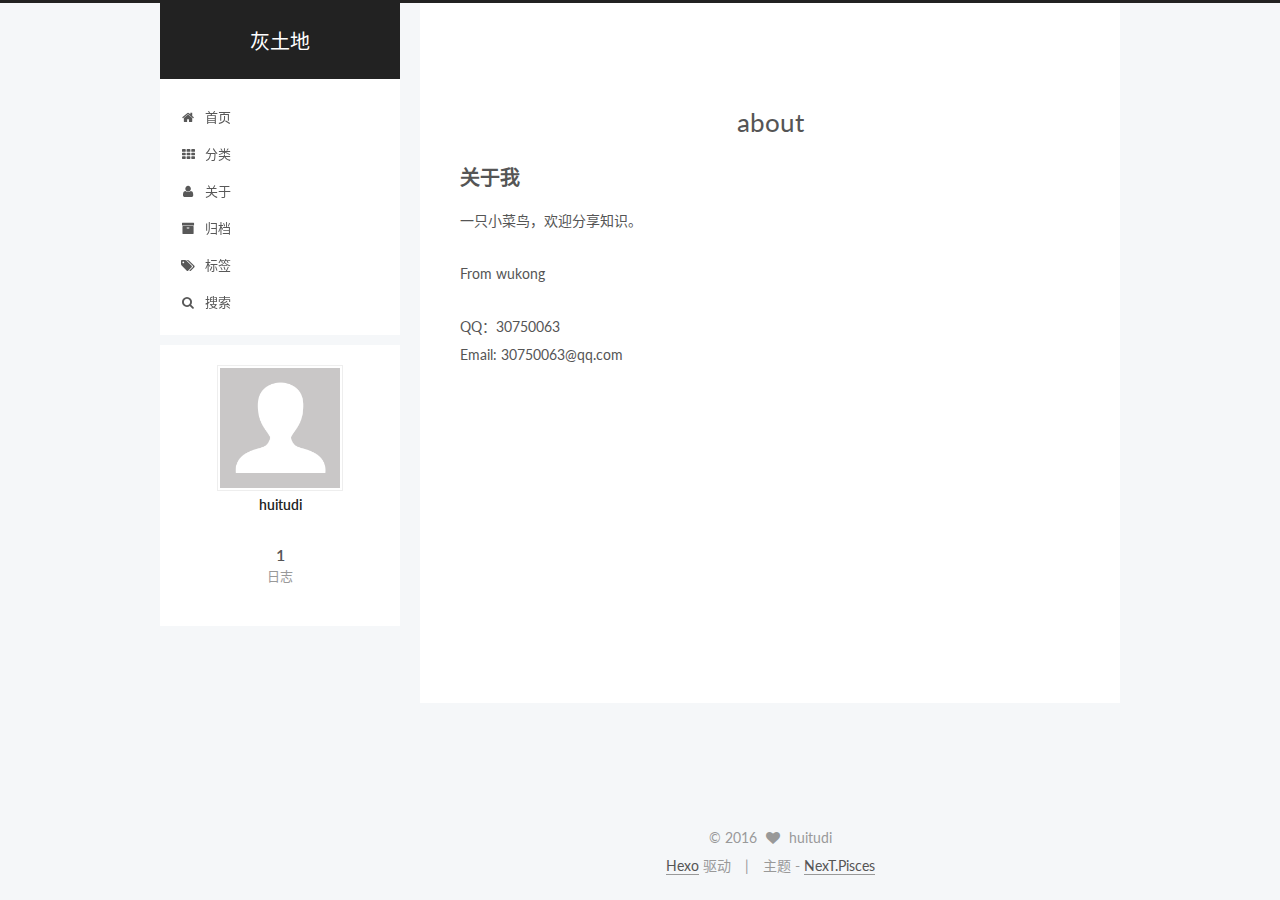
==== commit f4a57019: "Site updated: 2016-12-15 12:36:50" ====
--- a/about/index.html
+++ b/about/index.html
@@ -346,7 +346,7 @@
         <nav class="site-state motion-element">
           <div class="site-state-item site-state-posts">
             <a href="/archives">
-              <span class="site-state-item-count">2</span>
+              <span class="site-state-item-count">1</span>
               <span class="site-state-item-name">日志</span>
             </a>
           </div>
--- a/css/main.css
+++ b/css/main.css
@@ -1681,7 +1681,7 @@
   width: 4px;
   height: 4px;
   border-radius: 50%;
-  background: #cbff9d;
+  background: #f4d000;
 }
 .links-of-blogroll {
   font-size: 13px;
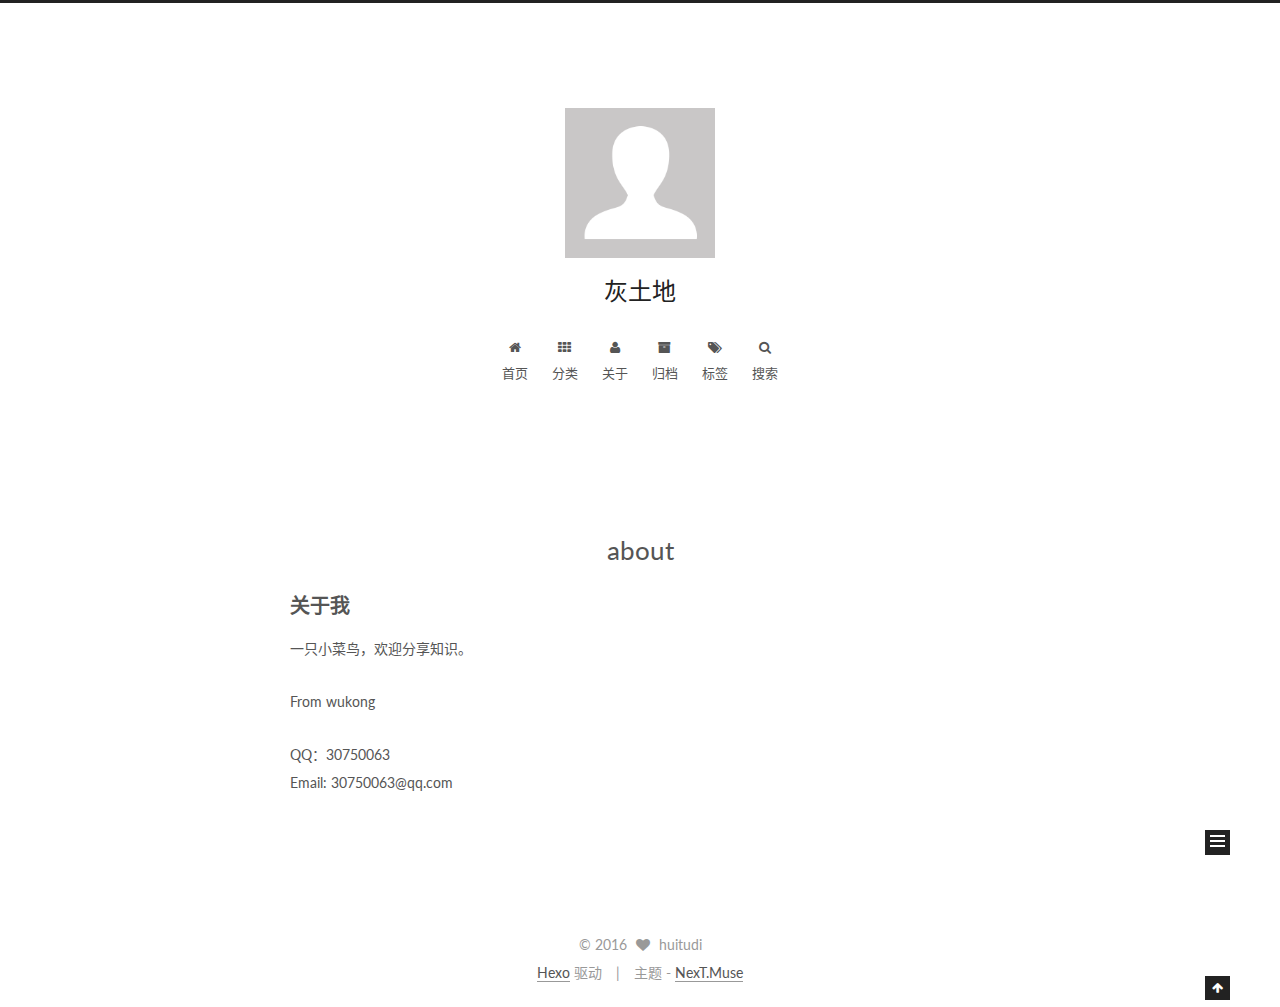
==== commit c4266eee: "Site updated: 2016-12-15 12:46:52" ====
--- a/about/index.html
+++ b/about/index.html
@@ -5,7 +5,7 @@
   
 
 
-<html class="theme-next pisces use-motion" lang="zh-CN">
+<html class="theme-next muse use-motion" lang="zh-CN">
 <head>
   <meta charset="UTF-8"/>
 <meta http-equiv="X-UA-Compatible" content="IE=edge" />
@@ -107,7 +107,7 @@
   var NexT = window.NexT || {};
   var CONFIG = {
     root: '/',
-    scheme: 'Pisces',
+    scheme: 'Muse',
     sidebar: {"position":"left","display":"post"},
     fancybox: true,
     motion: true,
@@ -166,6 +166,13 @@
     <header id="header" class="header" itemscope itemtype="http://schema.org/WPHeader">
       <div class="header-inner"><div class="site-meta custom-logo">
   
+    <div class="site-meta-headline">
+      <a>
+        <img class="custom-logo-image" src="/images/avatar.gif"
+             alt="灰土地"/>
+      </a>
+    </div>
+  
 
   <div class="custom-logo-site-title">
     <a href="/"  class="brand" rel="start">
@@ -404,7 +411,7 @@
 <div class="theme-info">
   主题 -
   <a class="theme-link" href="https://github.com/iissnan/hexo-theme-next">
-    NexT.Pisces
+    NexT.Muse
   </a>
 </div>
 
@@ -470,13 +477,6 @@
 
   
   
-
-
-  <script type="text/javascript" src="/js/src/affix.js?v=5.1.0"></script>
-
-  <script type="text/javascript" src="/js/src/schemes/pisces.js?v=5.1.0"></script>
-
-
 
   
 
--- a/css/main.css
+++ b/css/main.css
@@ -837,7 +837,7 @@
   font-size: 14px;
   color: #fff;
   background: #222;
-  border: 2px solid #555;
+  border: 2px solid #222;
   text-decoration: none;
   border-radius: 0;
   transition-property: background-color;
@@ -848,8 +848,8 @@
 .btn:hover,
 .post-more-link .btn:hover {
   border-color: #222;
-  color: #fff;
-  background: #222;
+  color: #222;
+  background: #fff;
 }
 .btn-bar {
   display: block;
@@ -954,7 +954,7 @@
   width: 25px;
   background: #222;
   font-size: 12px;
-  opacity: 0.6;
+  opacity: 1;
   color: #fff;
   cursor: pointer;
   text-align: center;
@@ -975,7 +975,7 @@
   }
 }
 .back-to-top.back-to-top-on {
-  bottom: 40px;
+  bottom: 19px;
 }
 .header {
   background: #fff;
@@ -1024,7 +1024,7 @@
 .site-subtitle {
   margin-top: 10px;
   font-size: 13px;
-  color: #ddd;
+  color: #999;
 }
 .use-motion .brand {
   opacity: 0;
@@ -1097,8 +1097,7 @@
   transition-timing-function: ease-in-out;
   transition-delay: 0s;
 }
-.menu .menu-item a:hover,
-.menu-item-active a {
+.menu .menu-item a:hover {
   border-bottom-color: #222;
 }
 .menu .menu-item .fa {
@@ -1424,10 +1423,10 @@
   margin-top: 50px;
 }
 .post-more-link .btn {
-  color: #555;
+  color: #fff;
   font-size: 14px;
-  background: #fff;
-  border-radius: 2px;
+  background: #222;
+  border-radius: 0;
   line-height: 2;
 }
 .posts-expand .post-tags {
@@ -1597,20 +1596,20 @@
   display: block;
   margin: 0 auto;
   padding: 2px;
-  max-width: 120px;
+  max-width: 96px;
   height: auto;
-  border: 1px solid #eee;
+  border: 2px solid #333;
 }
 .site-author-name {
-  margin: 0;
-  text-align: center;
-  color: #222;
-  font-weight: 600;
+  margin: 5px 0 0;
+  text-align: center;
+  color: #f5f5f5;
+  font-weight: normal;
 }
 .site-description {
-  margin-top: 0;
-  text-align: center;
-  font-size: 13px;
+  margin-top: 5px;
+  text-align: center;
+  font-size: 14px;
   color: #999;
 }
 .site-state {
@@ -1622,7 +1621,7 @@
 .site-state-item {
   display: inline-block;
   padding: 0 15px;
-  border-left: 1px solid #eee;
+  border-left: 1px solid #333;
 }
 .site-state-item:first-child {
   border-left: none;
@@ -1635,11 +1634,11 @@
   text-align: center;
   color: inherit;
   font-weight: 600;
-  font-size: 16px;
+  font-size: 18px;
 }
 .site-state-item-name {
   font-size: 13px;
-  color: #999;
+  color: inherit;
 }
 .feed-link {
   margin-top: 20px;
@@ -1681,7 +1680,7 @@
   width: 4px;
   height: 4px;
   border-radius: 50%;
-  background: #f4d000;
+  background: #ffff9e;
 }
 .links-of-blogroll {
   font-size: 13px;
@@ -1710,7 +1709,7 @@
   color: #555;
 }
 .sidebar-nav li:hover {
-  color: #fc6423;
+  color: #f5f5f5;
 }
 .page-post-detail .sidebar-nav-toc {
   padding: 0 5px;
@@ -1719,11 +1718,11 @@
   margin-left: 10px;
 }
 .sidebar-nav .sidebar-nav-active {
-  color: #fc6423;
-  border-bottom-color: #fc6423;
+  color: #87daff;
+  border-bottom-color: #87daff;
 }
 .sidebar-nav .sidebar-nav-active:hover {
-  color: #fc6423;
+  color: #87daff;
 }
 .sidebar-panel {
   display: none;
@@ -1756,12 +1755,12 @@
   transition-timing-function: ease-in-out;
   transition-delay: 0s;
   transition-property: all;
-  color: #666;
+  color: #999;
+  border-bottom-color: #555;
+}
+.post-toc ol a:hover {
+  color: #ccc;
   border-bottom-color: #ccc;
-}
-.post-toc ol a:hover {
-  color: #000;
-  border-bottom-color: #000;
 }
 .post-toc .nav-item {
   overflow: hidden;
@@ -1782,14 +1781,14 @@
   display: block;
 }
 .post-toc .nav .active > a {
-  color: #fc6423;
-  border-bottom-color: #fc6423;
+  color: #87daff;
+  border-bottom-color: #87daff;
 }
 .post-toc .nav .active-current > a {
-  color: #fc6423;
+  color: #87daff;
 }
 .post-toc .nav .active-current > a:hover {
-  color: #fc6423;
+  color: #87daff;
 }
 .footer {
   font-size: 14px;
@@ -2174,28 +2173,6 @@
   top: 42%;
   color: #ccc;
 }
-.busuanzi-count:before {
-  content: " ";
-  float: left;
-  width: 260px;
-  min-height: 25px;
-}
-@media (min-width: 768px) and (max-width: 991px) {
-  .busuanzi-count {
-    width: auto;
-  }
-  .busuanzi-count:before {
-    display: none;
-  }
-}
-@media (max-width: 767px) {
-  .busuanzi-count {
-    width: auto;
-  }
-  .busuanzi-count:before {
-    display: none;
-  }
-}
 .site-uv,
 .site-pv,
 .page-pv {
@@ -2434,395 +2411,83 @@
   }
 }
 .page-post-detail .sidebar-toggle-line {
-  background: #fc6423;
+  background: #87daff;
 }
 .page-post-detail .comments {
   overflow: hidden;
 }
-body {
-  background: #f5f7f9;
-}
-@media (min-width: 992px) {
-  .full-image.full-image.full-image {
-    max-width: none;
-    width: 118%;
-    margin: 0 -9%;
-  }
-}
-.header {
-  position: relative;
-  margin: 0 auto;
-  width: 960px;
-}
-@media (min-width: 768px) and (max-width: 991px) {
-  .header {
-    width: auto;
-  }
-}
-@media (max-width: 767px) {
-  .header {
-    width: auto;
-  }
-}
-.header-inner {
-  position: absolute;
-  top: 0;
-  overflow: hidden;
-  padding: 0;
-  width: 240px;
-  background: #fff;
-}
-@media (min-width: 1600px) {
-  .container .header-inner {
-    width: 240px;
-  }
-}
-@media (min-width: 768px) and (max-width: 991px) {
-  .header-inner {
-    position: relative;
-    width: auto;
-  }
-}
-@media (max-width: 767px) {
-  .header-inner {
-    position: relative;
-    width: auto;
-  }
-}
-.main:before,
-.main:after {
-  content: " ";
-  display: table;
-}
-.main:after {
-  clear: both;
-}
-@media (min-width: 768px) and (max-width: 991px) {
-  .main {
-    padding-bottom: 100px;
-  }
-}
-@media (max-width: 767px) {
-  .main {
-    padding-bottom: 100px;
-  }
-}
-.container .main-inner {
-  width: 960px;
-}
-@media (min-width: 768px) and (max-width: 991px) {
-  .container .main-inner {
-    width: auto;
-  }
-}
-@media (max-width: 767px) {
-  .container .main-inner {
-    width: auto;
-  }
-}
-.content-wrap {
-  float: right;
-  box-sizing: border-box;
-  padding: 40px;
-  width: 700px;
-  background: #fff;
-  min-height: 700px;
-}
-@media (min-width: 768px) and (max-width: 991px) {
-  .content-wrap {
-    width: 100%;
-    padding: 20px;
-  }
-}
-@media (max-width: 767px) {
-  .content-wrap {
-    width: 100%;
-    padding: 20px;
-    min-height: auto;
-  }
-}
-.sidebar {
-  position: static;
-  float: left;
-  margin-top: 300px;
-  width: 240px;
-  background: #fff;
-  box-shadow: none;
-}
-@media (min-width: 768px) and (max-width: 991px) {
-  .sidebar {
-    display: none;
-  }
-}
-@media (max-width: 767px) {
-  .sidebar {
-    display: none;
-  }
-}
-.sidebar-toggle {
-  display: none;
-}
-.footer-inner {
-  width: 960px;
-}
-.footer-inner:before {
-  content: " ";
-  float: left;
-  width: 260px;
-  min-height: 50px;
-}
-@media (min-width: 768px) and (max-width: 991px) {
+@media (max-width: 767px) {
+  .header-inner,
+  .container .main-inner,
   .footer-inner {
     width: auto;
   }
-  .footer-inner:before {
+}
+embed {
+  display: block;
+  margin: 0px auto 25px auto;
+}
+.custom-logo .site-meta-headline {
+  text-align: center;
+}
+.custom-logo .brand {
+  background: none;
+}
+.custom-logo .site-title {
+  margin: 10px auto 0;
+  font-size: 24px;
+  color: #222;
+}
+.custom-logo .site-title a {
+  border: none;
+}
+.custom-logo-image {
+  margin: 0 auto;
+  padding: 5px;
+  max-width: 150px;
+  background: #fff;
+}
+@media (max-width: 767px) {
+  .site-nav {
+    position: absolute;
+    left: 0;
+    top: 52px;
+    margin: 0;
+    width: 100%;
+    padding: 0;
+    background: #fff;
+    border-bottom: 1px solid #ddd;
+    z-index: 1;
+  }
+}
+@media (max-width: 767px) {
+  .menu {
+    text-align: left;
+  }
+}
+@media (max-width: 767px) {
+  .menu .menu-item {
+    display: block;
+    margin: 0 10px;
+    vertical-align: top;
+  }
+}
+@media (max-width: 767px) {
+  .menu .menu-item br {
     display: none;
   }
 }
 @media (max-width: 767px) {
-  .footer-inner {
-    width: auto;
-  }
-  .footer-inner:before {
-    display: none;
-  }
-}
-.sidebar-position-right .header-inner {
-  right: 0;
-}
-.sidebar-position-right .content-wrap {
-  float: left;
-}
-.sidebar-position-right .sidebar {
-  float: right;
-}
-.sidebar-position-right .footer-inner:before {
-  float: right;
-}
-.site-meta {
-  padding: 20px 0;
-  color: #fff;
-  background: #222;
-}
-@media (min-width: 768px) and (max-width: 991px) {
-  .site-meta {
-    box-shadow: 0 0 16px rgba(0,0,0,0.5);
-  }
-}
-@media (max-width: 767px) {
-  .site-meta {
-    box-shadow: 0 0 16px rgba(0,0,0,0.5);
-  }
-}
-.brand {
-  display: block;
-  padding: 0;
-  background: none;
-}
-.brand:hover {
-  color: #fff;
-}
-.site-subtitle {
-  margin: 0;
+  .menu .menu-item a {
+    padding: 5px 10px;
+  }
+}
+.menu .menu-item .fa {
+  margin-right: 0;
 }
 .site-search form {
   display: none;
 }
-.site-nav {
-  border-top: none;
-}
-@media (min-width: 768px) and (max-width: 991px) {
-  .site-nav {
-    display: none !important;
-  }
-}
-@media (min-width: 768px) and (max-width: 991px) {
-  .site-nav-on {
-    display: block !important;
-  }
-}
-.menu .menu-item {
-  display: block;
-  margin: 0;
-  list-style: none;
-}
-.menu .menu-item a {
-  position: relative;
-  box-sizing: border-box;
-  padding: 5px 20px;
-  text-align: left;
-  line-height: inherit;
-  transition-property: background-color;
-  transition-duration: 0.2s;
-  transition-timing-function: ease-in-out;
-  transition-delay: 0s;
-}
-.menu .menu-item a:hover,
-.menu-item-active a {
-  background: #f9f9f9;
-  border-bottom-color: #fff;
-}
-.menu .menu-item br {
-  display: none;
-}
-.menu-item-active a:after {
-  content: " ";
-  position: absolute;
-  top: 50%;
-  margin-top: -3px;
-  right: 15px;
-  width: 6px;
-  height: 6px;
-  border-radius: 50%;
-  background-color: #bbb;
-}
-.btn-bar {
-  background-color: #fff;
-}
-.site-nav-toggle {
-  top: 20px;
-  left: 20px;
-}
-@media (min-width: 768px) and (max-width: 991px) {
-  .site-nav-toggle {
-    display: block;
-  }
-}
-.use-motion .sidebar .motion-element {
-  opacity: 1;
-}
-.sidebar {
-  display: none;
-  right: auto;
-  bottom: auto;
-  -webkit-transform: none;
-}
-.sidebar-inner {
-  box-sizing: border-box;
-  width: 240px;
-  color: #555;
-  background: #fff;
-}
-.sidebar-inner.affix {
-  position: fixed;
-  top: 0;
-}
-.site-overview {
-  margin: 0 2px;
-  text-align: left;
-}
-.site-author:before,
-.site-author:after {
-  content: " ";
-  display: table;
-}
-.site-author:after {
-  clear: both;
-}
-.sidebar a {
-  color: #555;
-}
-.sidebar a:hover {
-  color: #222;
-}
-.links-of-author-item a:before {
-  display: none;
-}
-.links-of-author-item a {
-  border-bottom: none;
-  text-decoration: underline;
-}
-.feed-link {
-  border-top: 1px dotted #ccc;
-  border-bottom: 1px dotted #ccc;
-  text-align: center;
-}
-.feed-link a {
-  display: block;
-  color: #fc6423;
-  border: none;
-}
-.feed-link a:hover {
-  background: none;
-  color: #e34603;
-}
-.feed-link a:hover i {
-  color: #e34603;
-}
-.links-of-author:before,
-.links-of-author:after {
-  content: " ";
-  display: table;
-}
-.links-of-author:after {
-  clear: both;
-}
-.links-of-author-item {
-  float: left;
-  margin: 5px 0 0;
-  width: 50%;
-}
-.links-of-author-item a {
-  box-sizing: border-box;
-  display: inline-block;
-  margin-right: 0;
-  margin-bottom: 0;
-  padding: 0 5px;
-  overflow: hidden;
-  white-space: nowrap;
-  text-overflow: ellipsis;
-}
-.links-of-author-item a {
-  display: block;
-  text-decoration: none;
-}
-.links-of-author-item a:hover {
-  border-radius: 4px;
-  background: #eee;
-}
-.links-of-author-item .fa {
-  margin-right: 2px;
-  font-size: 16px;
-}
-.links-of-author-item .fa-globe {
-  font-size: 15px;
-}
-.links-of-blogroll {
-  margin-top: 20px;
-  padding: 3px 0 0;
-  border-top: 1px dotted #ccc;
-}
-.links-of-blogroll-title {
-  margin-top: 0;
-}
-.links-of-blogroll-item {
-  padding: 0;
-}
-.links-of-blogroll-inline:before,
-.links-of-blogroll-inline:after {
-  content: " ";
-  display: table;
-}
-.links-of-blogroll-inline:after {
-  clear: both;
-}
 .links-of-blogroll-inline .links-of-blogroll-item {
-  float: left;
-  margin: 5px 0 0;
-  width: 50%;
-}
-.links-of-blogroll-inline .links-of-blogroll-item a {
-  box-sizing: border-box;
-  display: inline-block;
-  margin-right: 0;
-  margin-bottom: 0;
-  padding: 0 5px;
-  overflow: hidden;
-  white-space: nowrap;
-  text-overflow: ellipsis;
-}
-@media (max-width: 767px) {
-  .post-body {
-    text-align: justify;
-  }
-}
+  display: inline-block;
+}
